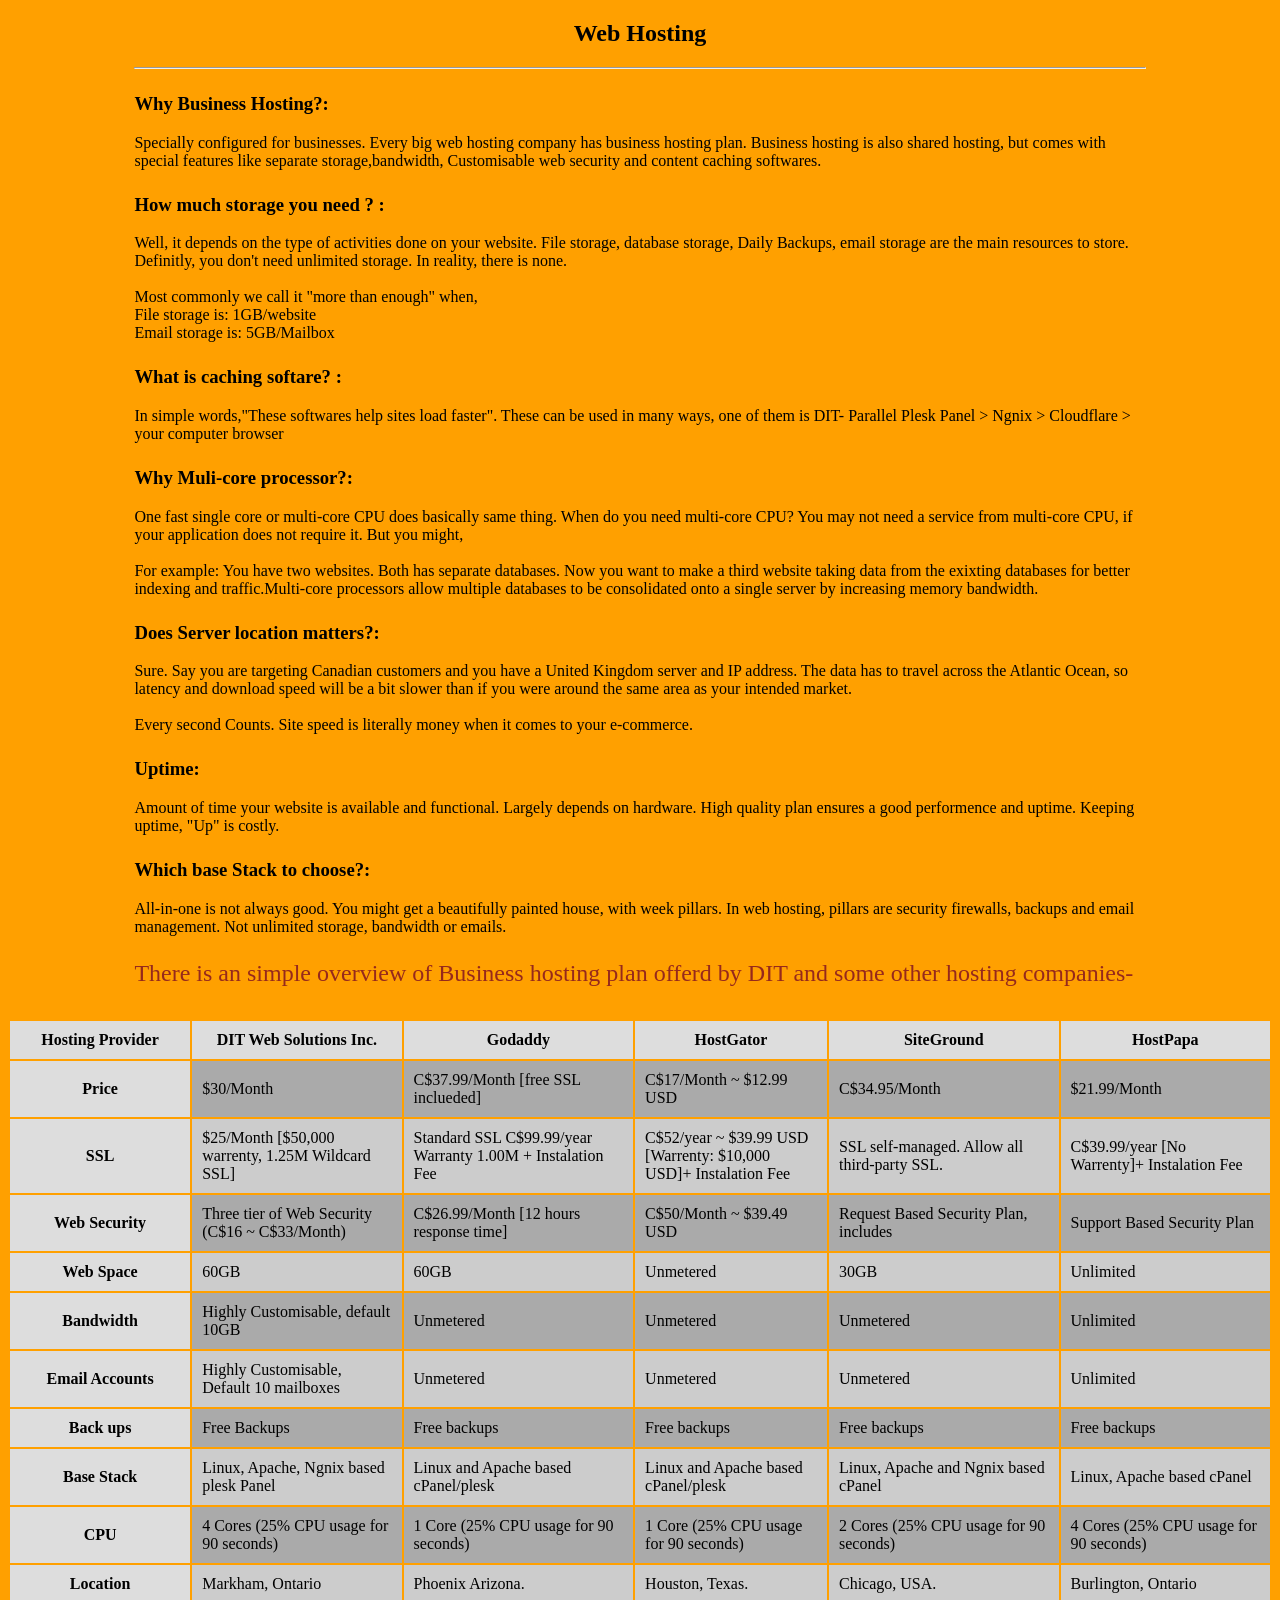
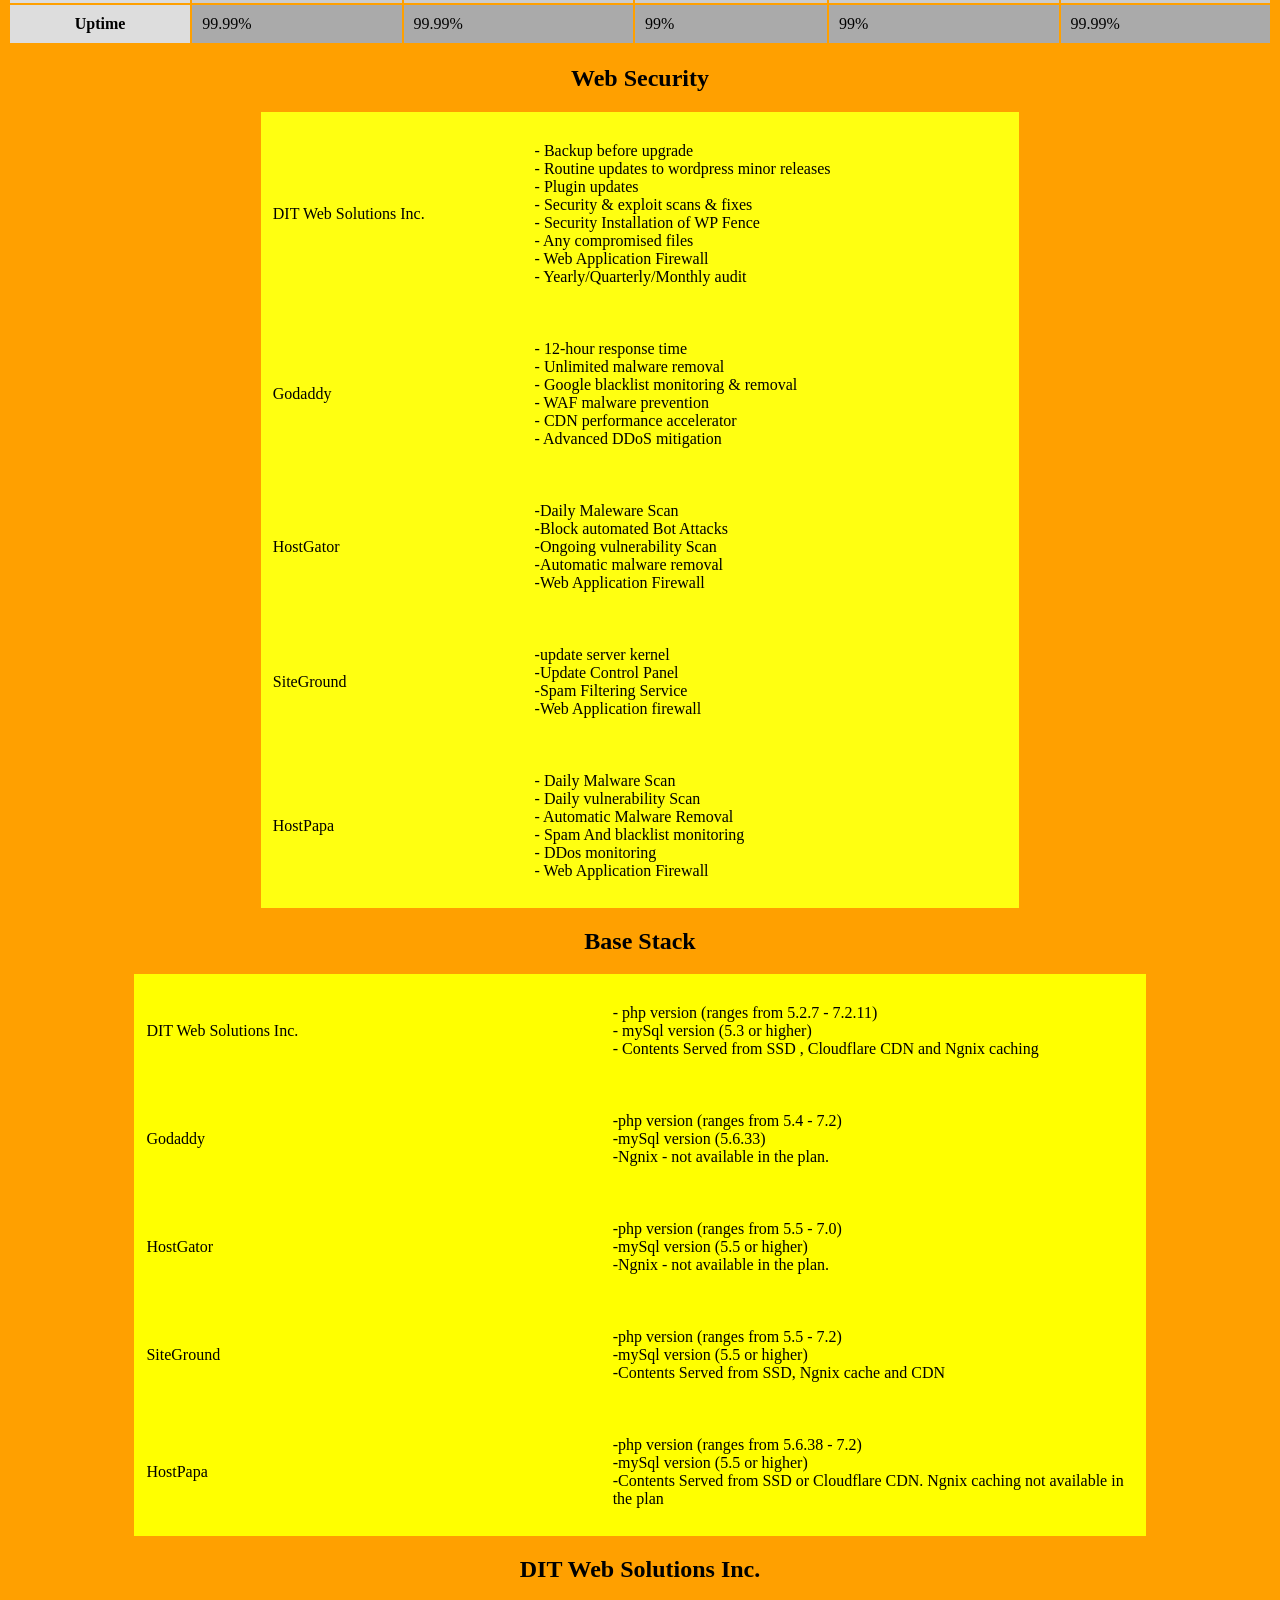
==== docs/index.html @ d866ac93 "Update index.html simple update" ====
<!DOCTYPE html>
<html lang="en" dir="ltr">
  <head>
    <meta charset="utf-8">
    <meta name="viewport" content="width=device-width, initial-scale=1.0">
    <meta http-equiv="X-UA-Compatible" content="ie=edge">
    <title></title>
    <style media="screen">
      body{
        background-color: #ffa000;
        max-width: 100%;
      }

      .explain{
        width: 80%;
        margin: 1rem auto 2rem auto;
      }

      p{
        font-size: 1.5rem;
        color: #96291c
      }

      table{
        width: 100%;
      }

      .table-bottom-1{
        background-color: #ff1;
        width: 60%;
        margin: 0 auto;
      }

      .table-bottom-2{
        background-color: #ff0;
        width: 80%;
        margin: 0 auto;
      }

      table ul li{
        display: flex;
      }
      td{
        width: 50px;
        padding: 10px;
        text-align: left;
      }
      th{
        width: 50px;
        background-color: #ddd;
        padding: 10px;
      }

       .odd > td{
        background-color: #ccc;
      }

      .even > td{
        background-color: #aaa;
      }

      ul li{
        list-style-type: none;
      }

      h2{
        text-align: center;
      }


    </style>
  </head>

  <body>
    <div class="explain">
      <h2>
        Web Hosting
      </h2>
      <hr>
      <p> <h3> Why Business Hosting?:</h3> Specially configured for businesses. Every big web hosting company has business hosting plan.
          Business hosting is also shared hosting, but comes with special features like separate storage,bandwidth, Customisable
          web security and content caching softwares. </p>

      <p>
        <h3>How much storage you need ? :</h3> Well, it depends on the type of activities done on your website. File storage, database storage, Daily Backups,
        email storage are the main resources to store. Definitly, you don't need unlimited storage. In reality, there is none.<br>
  <br>
        Most commonly we call it "more than enough" when,<br>
        File storage is: 1GB/website<br>
        Email storage is: 5GB/Mailbox
      </p>

      <p>
        <h3>What is caching softare? :</h3> In simple words,"These softwares help sites load faster". These can be used in many ways, one of them is
        DIT- Parallel Plesk Panel > Ngnix > Cloudflare > your computer browser
      </p>

      <p>
        <h3> Why Muli-core processor?:</h3> One fast single core or multi-core CPU does basically same thing.
        When do you need multi-core CPU?
        You may not need a service from multi-core CPU, if your application does not require it. But you might,<br><br>
        For example:
        You have two websites. Both has separate databases. Now you want to make a third website taking data from the exixting databases
        for better indexing and traffic.Multi-core processors allow multiple databases to be consolidated onto a single server by increasing memory bandwidth.
      </p>

      <p>
        <h3>Does Server location matters?:</h3> Sure.
        Say you are targeting Canadian customers and you have a United Kingdom server and IP address.
        The data has to travel across the Atlantic Ocean, so latency and download speed will be a bit slower
        than if you were around the same area as your intended market.<br><br>
        Every second Counts. Site speed is literally money when it comes to your e-commerce.
      </p>

      <p>
        <h3>Uptime:</h3> Amount of time your website is available and functional. Largely depends on hardware. High quality plan ensures a good performence and uptime.
        Keeping uptime, "Up" is costly.
      </p>

      <p>
        <h3>Which base Stack to choose?:</h3> All-in-one is not always good. You might get a beautifully painted house, with week pillars.
        In web hosting, pillars are security firewalls, backups and email management.
        Not unlimited storage, bandwidth or emails.
      </p>
      <p>
        There is an simple overview of Business hosting plan offerd by DIT and some other hosting companies-
      </p>
    </div>
    <table>
      <tr>
        <th>Hosting Provider</th>
        <th>DIT Web Solutions Inc.</th>
        <th>Godaddy</th>
        <th>HostGator</th>
        <th>SiteGround</th>
        <th>HostPapa</th>
      </tr>
      <tr class="even">
        <th>Price</th>
        <td>$30/Month</td>
        <td>C$37.99/Month [free SSL inclueded]</td>
        <td>C$17/Month ~ $12.99 USD</td>
        <td>C$34.95/Month</td>
        <td>$21.99/Month</td>
      </tr>
      <tr class="odd">
        <th>SSL</th>
        <td>$25/Month [$50,000 warrenty, 1.25M Wildcard SSL]</td>
        <td>Standard SSL C$99.99/year  Warranty 1.00M + Instalation Fee</td>
        <td>C$52/year ~ $39.99 USD [Warrenty: $10,000 USD]+  Instalation Fee</td>
        <td>SSL self-managed. Allow all third-party SSL.</td>
        <td>C$39.99/year [No Warrenty]+  Instalation Fee </td>
      </tr>
      <tr class="even">
        <th>Web Security</th>
        <td>Three tier of Web Security (C$16 ~ C$33/Month)</td>
        <td>C$26.99/Month [12 hours response time]</td>
        <td>C$50/Month ~ $39.49 USD</td>
        <td>Request Based Security Plan, includes</td>
        <td>Support Based Security Plan</td>
      </tr>
      <tr class="odd">
        <th>Web Space</th>
        <td>60GB</td>
        <td>60GB</td>
        <td>Unmetered</td>
        <td>30GB</td>
        <td>Unlimited</td>
      </tr>
      <tr class="even">
        <th>Bandwidth</th>
        <td>Highly Customisable, default 10GB</td>
        <td>Unmetered</td>
        <td>Unmetered</td>
        <td>Unmetered</td>
        <td>Unlimited</td>
      </tr>
      <tr class="odd">
        <th>Email Accounts </th>
        <td>Highly Customisable, Default 10 mailboxes</td>
        <td>Unmetered</td>
        <td>Unmetered</td>
        <td>Unmetered</td>
        <td>Unlimited</td>
      </tr>
      <tr class="even">
        <th>Back ups</th>
        <td>Free Backups</td>
        <td>Free backups</td>
        <td>Free backups</td>
        <td>Free backups</td>
        <td>Free backups</td>
      </tr>
      <tr class="odd">
        <th>Base Stack</th>
        <td>Linux, Apache, Ngnix based plesk Panel</td>
        <td>Linux and Apache based  cPanel/plesk</td>
        <td>Linux and Apache based  cPanel/plesk</td>
        <td>Linux, Apache and Ngnix based  cPanel</td>
        <td>Linux, Apache based cPanel</td>
      </tr>
      <tr class="even">
        <th>CPU</th>
        <td>4 Cores (25% CPU usage for 90 seconds)</td>
        <td>1 Core (25% CPU usage for 90 seconds)</td>
        <td>1 Core (25% CPU usage for 90 seconds)</td>
        <td>2 Cores (25% CPU usage for 90 seconds)</td>
        <td>4 Cores (25% CPU usage for 90 seconds)</td>
      </tr>
      <tr class="odd">
        <th>Location</th>
        <td>Markham, Ontario</td>
        <td>Phoenix Arizona.</td>
        <td>Houston, Texas.</td>
        <td>Chicago, USA.</td>
        <td>Burlington, Ontario</td>
      </tr>
      <tr class="even">
        <th>Uptime</th>
        <td>99.99%</td>
        <td>99.99%</td>
        <td>99%</td>
        <td>99%</td>
        <td>99.99%</td>
      </tr>
    </table>


    <table class="table-bottom-1">
      <tr>
        <h2>Web Security</h2>
      </tr>
      <tr><td>DIT Web Solutions Inc.</td>
        <td>
          <ul>
            <li>   - Backup before upgrade </li>
            <li>   - Routine updates to wordpress minor releases </li>
            <li>   - Plugin updates </li>
            <li>   - Security & exploit scans & fixes </li>
            <li>   - Security Installation of WP Fence </li>
            <li>   - Any compromised files</li>
            <li>   - Web Application Firewall </li>
            <li>   - Yearly/Quarterly/Monthly audit </li>
          </ul>
        </td>
      </tr>
        <tr><td>Godaddy</td>
          <td>
            <ul>
              <li>- 12-hour response time</li>
              <li>- Unlimited malware removal</li>
              <li>- Google blacklist monitoring & removal </li>
              <li>- WAF malware prevention</li>
              <li>- CDN performance accelerator </li>
              <li>- Advanced DDoS mitigation</li>
            </ul>
          </td>
        </tr>
        <tr><td>HostGator</td>
          <td>
            <ul>
              <li>-Daily Maleware Scan</li>
              <li>-Block automated Bot Attacks</li>
              <li>-Ongoing vulnerability Scan</li>
              <li>-Automatic malware removal</li>
              <li>-Web Application Firewall</li>
            </ul>
          </td>
        </tr>
        <tr><td>SiteGround </td>
          <td>
            <ul>
              <li>-update server kernel</li>
              <li>-Update Control Panel</li>
              <li>-Spam Filtering Service</li>
              <li>-Web Application firewall</li>
            </ul>
          </td>
        </tr>
        <tr><td>HostPapa</td>
          <td>
            <ul>
              <li>- Daily Malware Scan</li>
              <li>- Daily vulnerability Scan</li>
              <li>- Automatic Malware Removal</li>
              <li>- Spam And blacklist monitoring</li>
              <li>- DDos monitoring</li>
              <li>- Web Application Firewall</li>
            </ul>
          </td>
        </tr>
    </table>

    <table class="table-bottom-2">
      <tr>
        <h2>Base Stack</h2>
      </tr>
      <tr><td>DIT Web Solutions Inc.</td>
        <td>
          <ul>
            <li>- php version (ranges from 5.2.7 - 7.2.11)</li>
            <li>- mySql version (5.3 or higher)</li>
            <li>- Contents Served from SSD , Cloudflare CDN and Ngnix caching</li>
          </ul>
        </td>
      </tr>
        <tr><td>Godaddy</td>
          <td>
            <ul>
              <li>-php version (ranges from 5.4 - 7.2)</li>
              <li>-mySql version (5.6.33)</li>
              <li>-Ngnix - not available in the plan.</li>
            </ul>
          </td>
        </tr>
        <tr><td>HostGator</td>
          <td>
            <ul>
              <li>-php version (ranges from 5.5 - 7.0)</li>
              <li>-mySql version (5.5 or higher)</li>
              <li>-Ngnix - not available in the plan.</li>
            </ul>
          </td>
        </tr>
        <tr><td>SiteGround </td>
          <td>
            <ul>
              <li>-php version (ranges from 5.5 - 7.2)</li>
              <li>-mySql version (5.5 or higher)</li>
              <li>-Contents Served from SSD, Ngnix cache and CDN</li>
            </ul>
          </td>
        </tr>
        <tr><td>HostPapa</td>
          <td>
            <ul>
              <li>-php version (ranges from 5.6.38 - 7.2)</li>
              <li>-mySql version (5.5 or higher)</li>
              <li>-Contents Served from SSD or Cloudflare CDN. Ngnix caching not available in the plan</li>
            </ul>
          </td>
        </tr>
    </table>
    <table>
      <tr>
        <h2>DIT Web Solutions Inc.</h2>
      </tr>
    </table>
  </body>
</html>
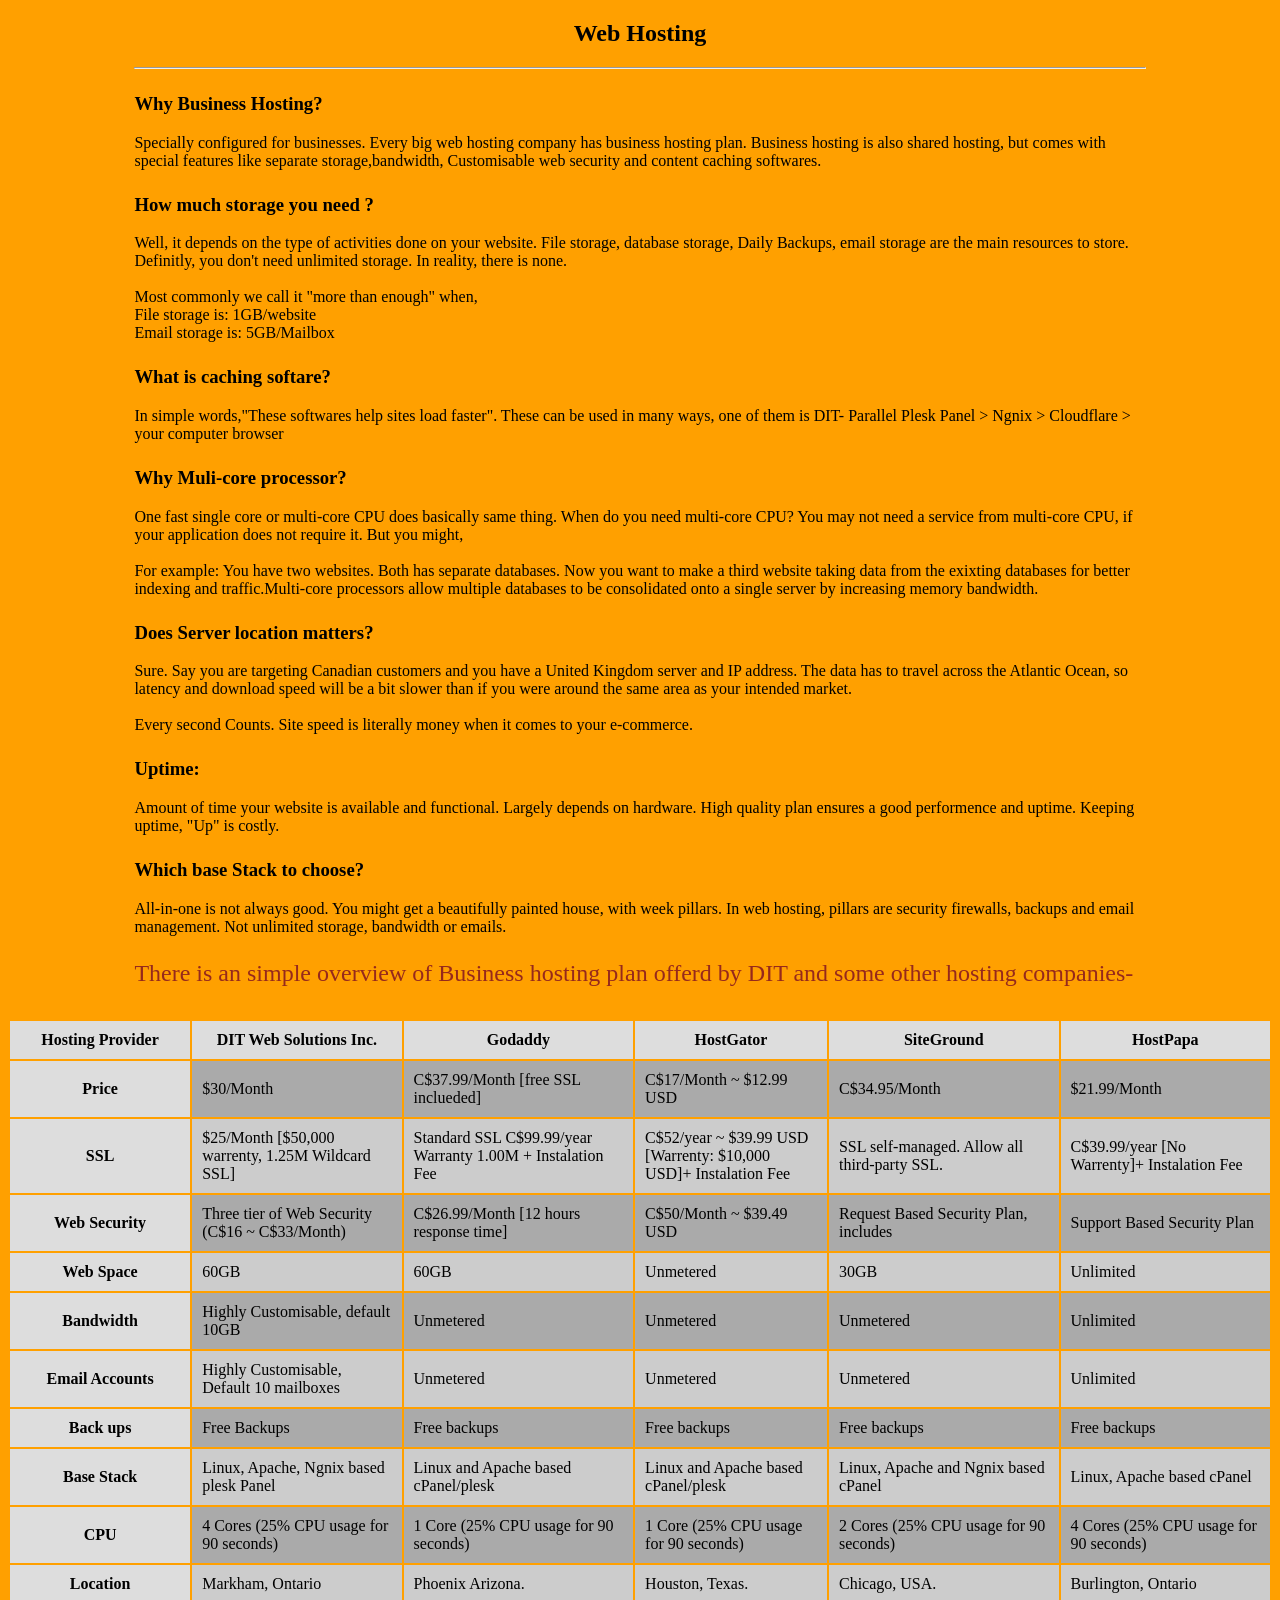
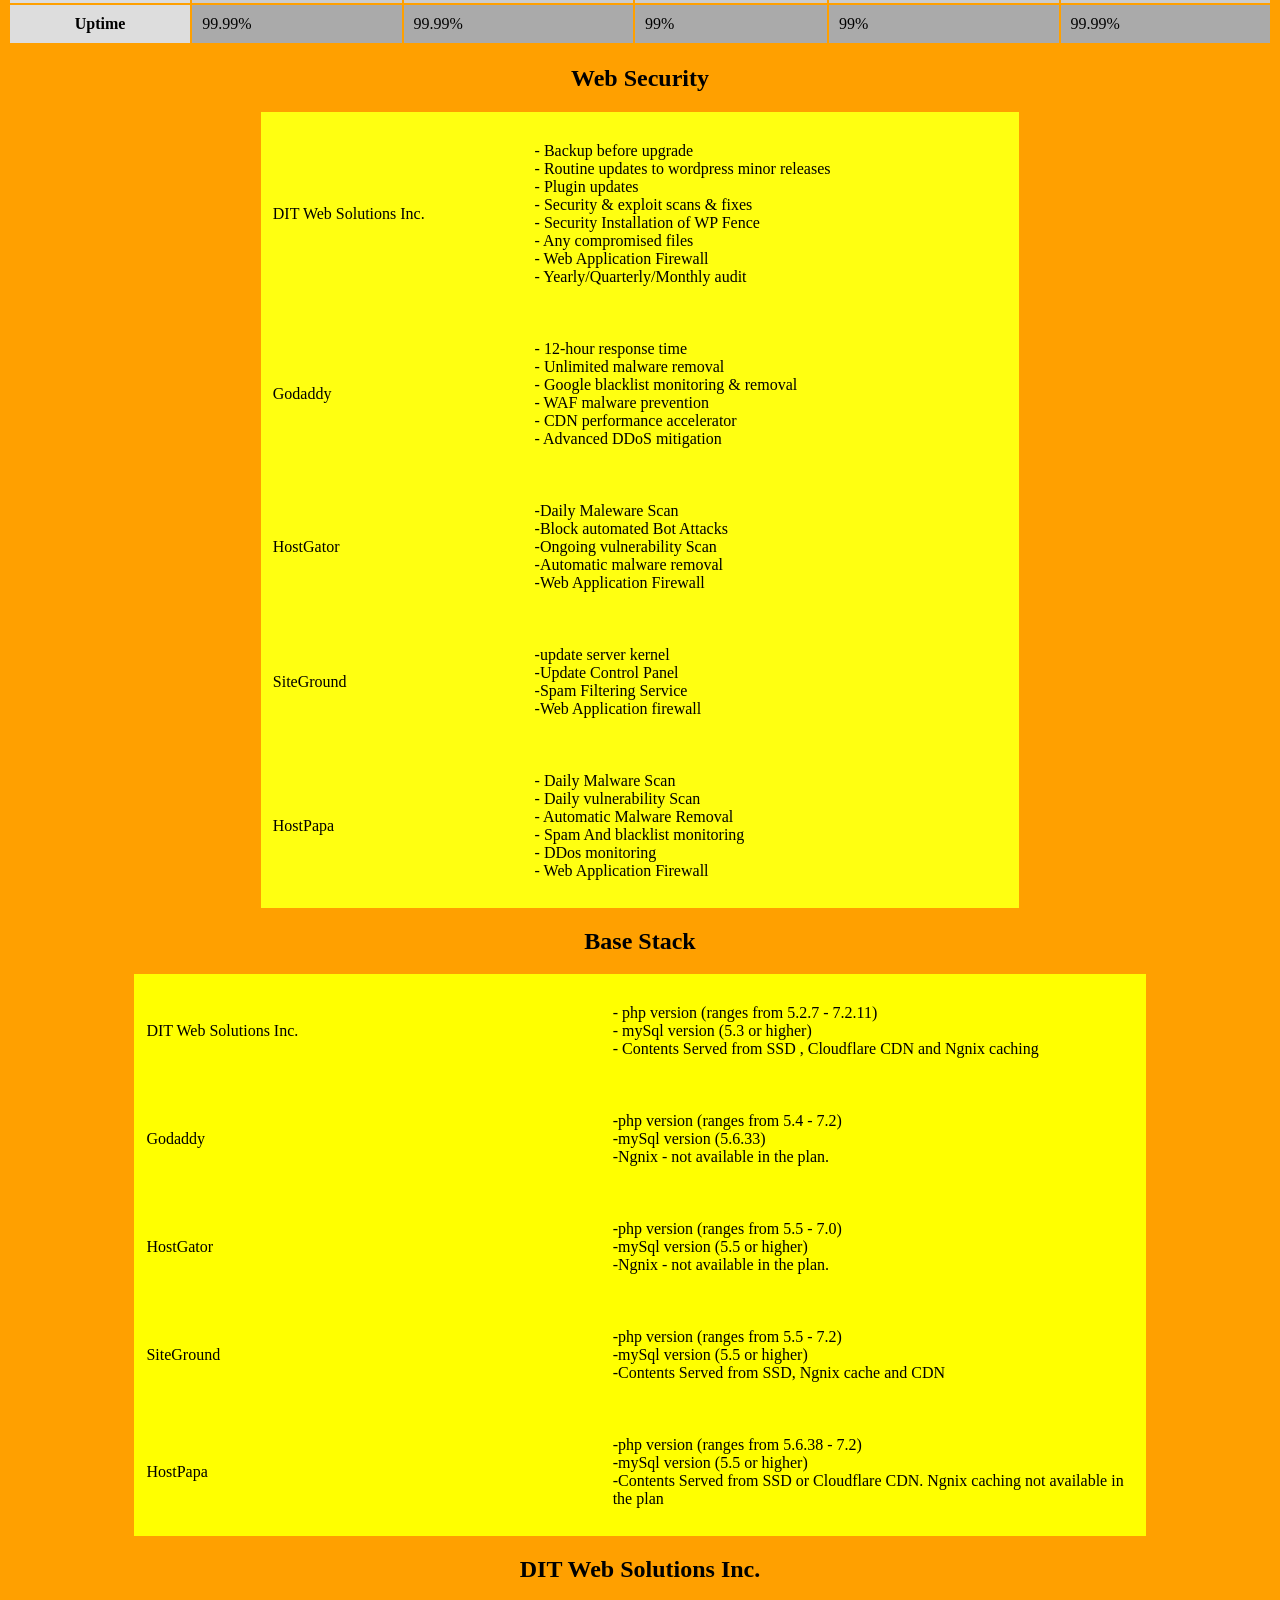
==== commit 10fb27af: "Update index.html colons out" ====
--- a/docs/index.html
+++ b/docs/index.html
@@ -77,12 +77,12 @@
         Web Hosting
       </h2>
       <hr>
-      <p> <h3> Why Business Hosting?:</h3> Specially configured for businesses. Every big web hosting company has business hosting plan.
+      <p> <h3> Why Business Hosting?</h3> Specially configured for businesses. Every big web hosting company has business hosting plan.
           Business hosting is also shared hosting, but comes with special features like separate storage,bandwidth, Customisable
           web security and content caching softwares. </p>
 
       <p>
-        <h3>How much storage you need ? :</h3> Well, it depends on the type of activities done on your website. File storage, database storage, Daily Backups,
+        <h3>How much storage you need ? </h3> Well, it depends on the type of activities done on your website. File storage, database storage, Daily Backups,
         email storage are the main resources to store. Definitly, you don't need unlimited storage. In reality, there is none.<br>
   <br>
         Most commonly we call it "more than enough" when,<br>
@@ -91,12 +91,12 @@
       </p>
 
       <p>
-        <h3>What is caching softare? :</h3> In simple words,"These softwares help sites load faster". These can be used in many ways, one of them is
+        <h3>What is caching softare? </h3> In simple words,"These softwares help sites load faster". These can be used in many ways, one of them is
         DIT- Parallel Plesk Panel > Ngnix > Cloudflare > your computer browser
       </p>
 
       <p>
-        <h3> Why Muli-core processor?:</h3> One fast single core or multi-core CPU does basically same thing.
+        <h3> Why Muli-core processor?</h3> One fast single core or multi-core CPU does basically same thing.
         When do you need multi-core CPU?
         You may not need a service from multi-core CPU, if your application does not require it. But you might,<br><br>
         For example:
@@ -105,7 +105,7 @@
       </p>
 
       <p>
-        <h3>Does Server location matters?:</h3> Sure.
+        <h3>Does Server location matters?</h3> Sure.
         Say you are targeting Canadian customers and you have a United Kingdom server and IP address.
         The data has to travel across the Atlantic Ocean, so latency and download speed will be a bit slower
         than if you were around the same area as your intended market.<br><br>
@@ -118,7 +118,7 @@
       </p>
 
       <p>
-        <h3>Which base Stack to choose?:</h3> All-in-one is not always good. You might get a beautifully painted house, with week pillars.
+        <h3>Which base Stack to choose?</h3> All-in-one is not always good. You might get a beautifully painted house, with week pillars.
         In web hosting, pillars are security firewalls, backups and email management.
         Not unlimited storage, bandwidth or emails.
       </p>
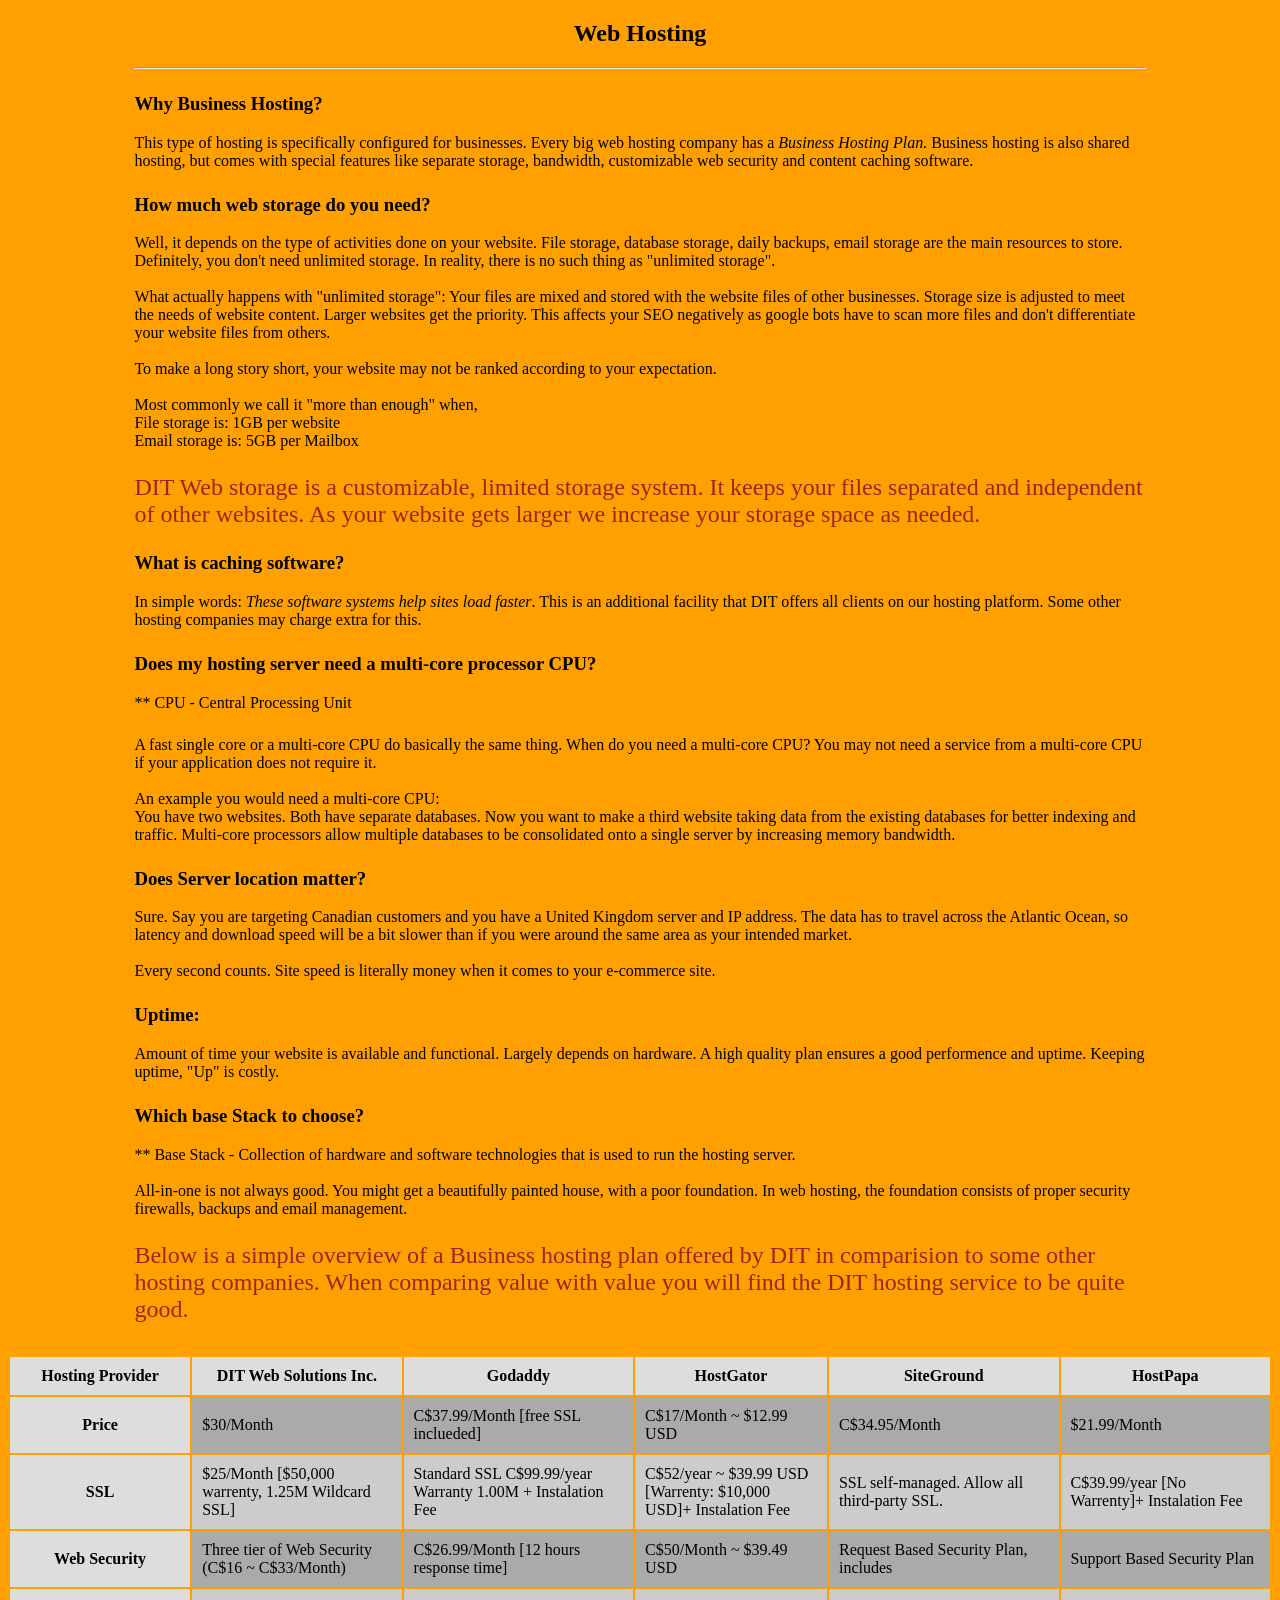
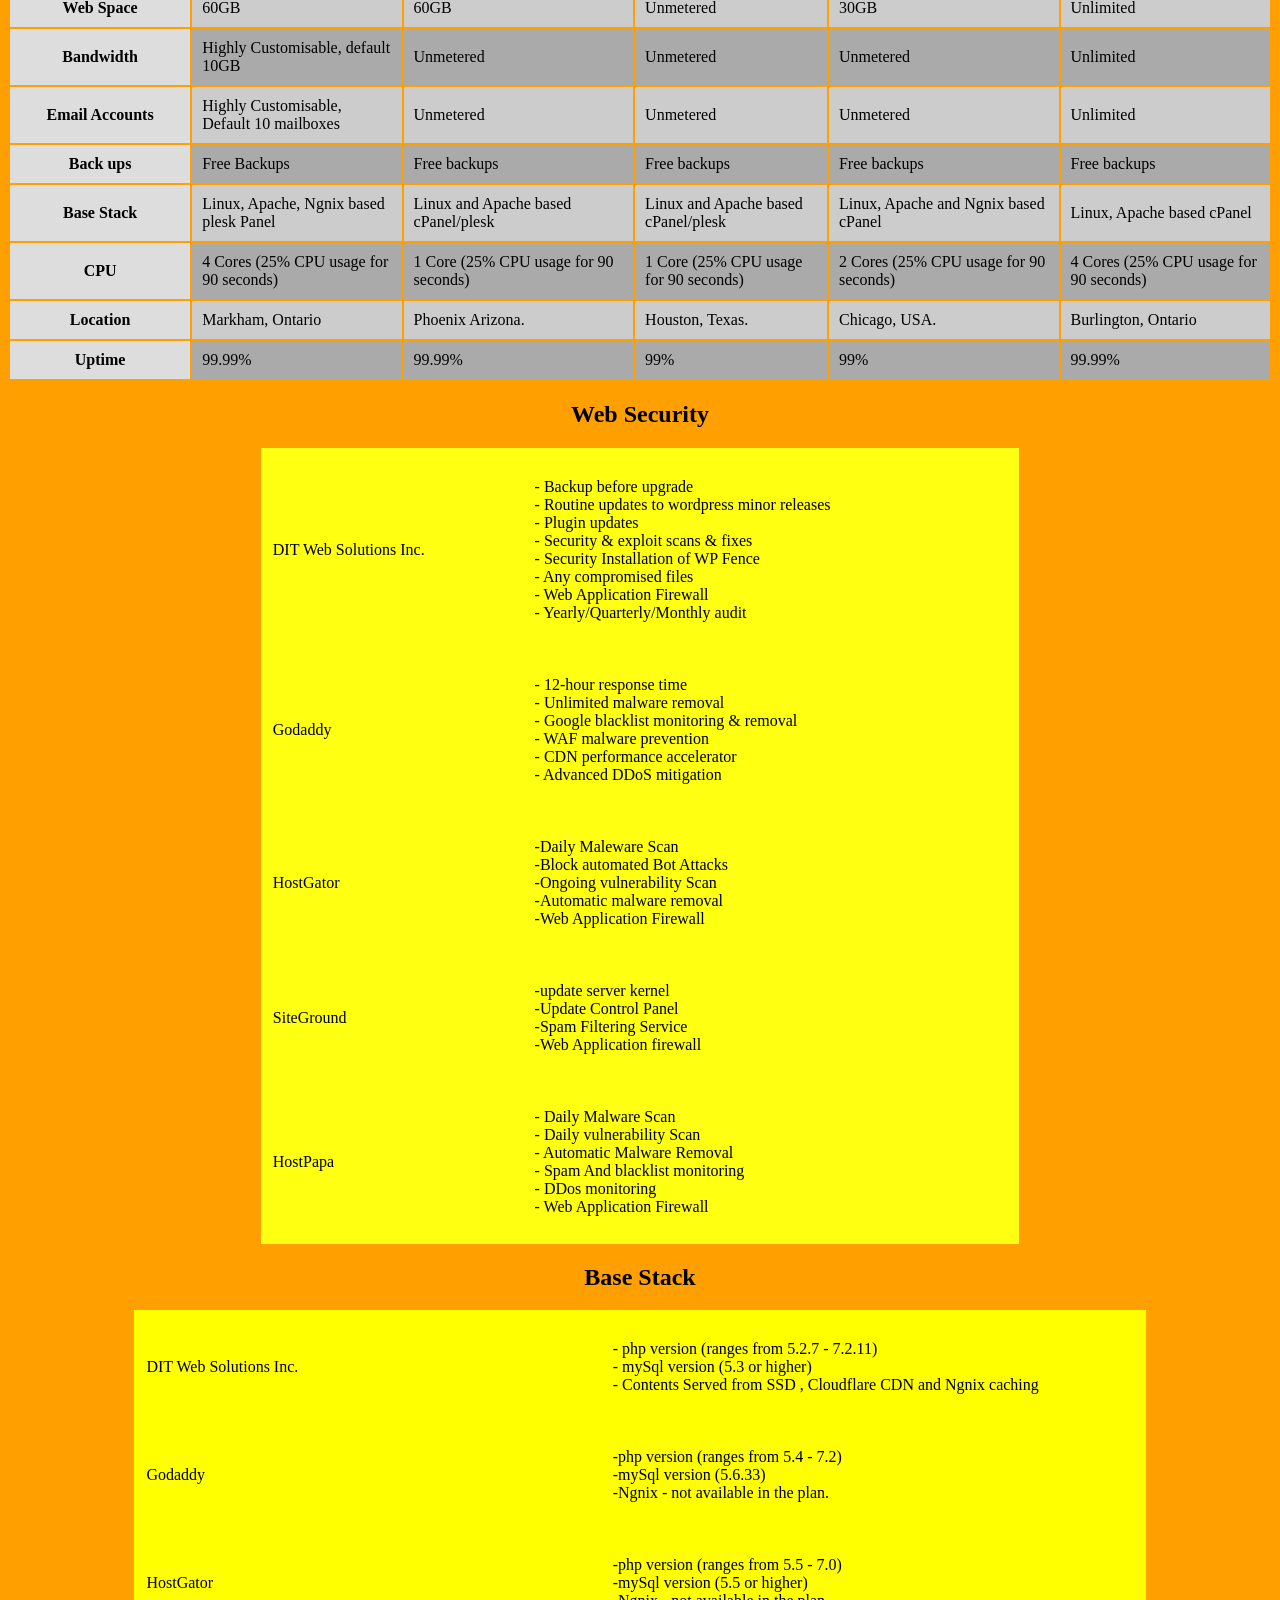
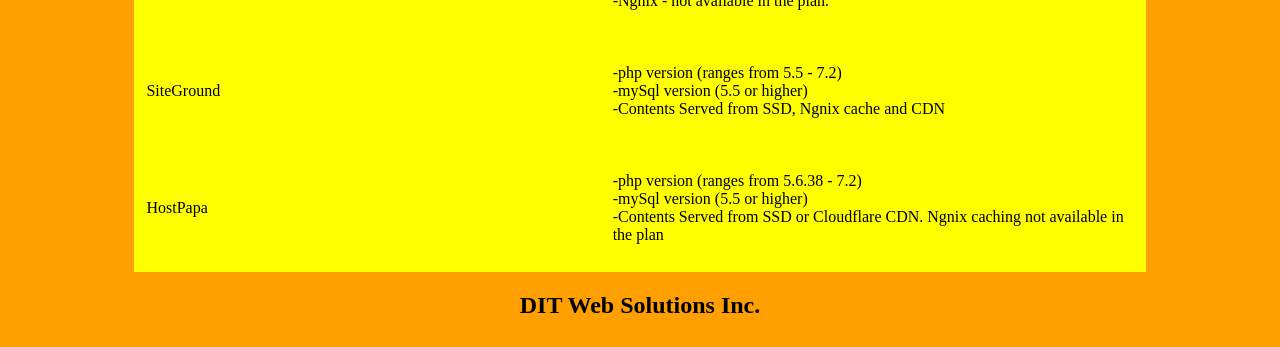
==== commit 5287f920: "Update index.html spell checker" ====
--- a/docs/index.html
+++ b/docs/index.html
@@ -10,33 +10,27 @@
         background-color: #ffa000;
         max-width: 100%;
       }
-
       .explain{
         width: 80%;
         margin: 1rem auto 2rem auto;
       }
-
       p{
         font-size: 1.5rem;
         color: #96291c
       }
-
       table{
         width: 100%;
       }
-
       .table-bottom-1{
         background-color: #ff1;
         width: 60%;
         margin: 0 auto;
       }
-
       .table-bottom-2{
         background-color: #ff0;
         width: 80%;
         margin: 0 auto;
       }
-
       table ul li{
         display: flex;
       }
@@ -50,24 +44,18 @@
         background-color: #ddd;
         padding: 10px;
       }
-
        .odd > td{
         background-color: #ccc;
       }
-
       .even > td{
         background-color: #aaa;
       }
-
       ul li{
         list-style-type: none;
       }
-
       h2{
         text-align: center;
       }
-
-
     </style>
   </head>
 
@@ -77,53 +65,72 @@
         Web Hosting
       </h2>
       <hr>
-      <p> <h3> Why Business Hosting?</h3> Specially configured for businesses. Every big web hosting company has business hosting plan.
-          Business hosting is also shared hosting, but comes with special features like separate storage,bandwidth, Customisable
-          web security and content caching softwares. </p>
-
-      <p>
-        <h3>How much storage you need ? </h3> Well, it depends on the type of activities done on your website. File storage, database storage, Daily Backups,
-        email storage are the main resources to store. Definitly, you don't need unlimited storage. In reality, there is none.<br>
+      <p> <h3> Why Business Hosting?</h3> This type of hosting is specifically configured for businesses. Every big web hosting company has a <i>Business Hosting Plan. </i>
+          Business hosting is also shared hosting, but comes with special features like separate storage, bandwidth, customizable
+          web security and content caching software. </p>
+
+      <p>
+        <h3>How much web storage do you need? </h3> Well, it depends on the type of activities done on your website. File storage, database storage, daily backups,
+        email storage are the main resources to store. Definitely, you don't need unlimited storage. In reality, there is no such thing as "unlimited storage".<br>
+		<br>
+		What actually happens with "unlimited storage": Your files are mixed and stored with the website files of other businesses. Storage size is adjusted to meet the needs of website content.
+		Larger websites get the priority. This affects your SEO negatively as google bots have to scan more files and don't differentiate your website files from others.
+		<br>
+		<br>
+		To make a long story short, your website may not be ranked according to your expectation.
+		<br>
+		
+		
+		
   <br>
         Most commonly we call it "more than enough" when,<br>
-        File storage is: 1GB/website<br>
-        Email storage is: 5GB/Mailbox
-      </p>
-
-      <p>
-        <h3>What is caching softare? </h3> In simple words,"These softwares help sites load faster". These can be used in many ways, one of them is
-        DIT- Parallel Plesk Panel > Ngnix > Cloudflare > your computer browser
-      </p>
-
-      <p>
-        <h3> Why Muli-core processor?</h3> One fast single core or multi-core CPU does basically same thing.
-        When do you need multi-core CPU?
-        You may not need a service from multi-core CPU, if your application does not require it. But you might,<br><br>
-        For example:
-        You have two websites. Both has separate databases. Now you want to make a third website taking data from the exixting databases
-        for better indexing and traffic.Multi-core processors allow multiple databases to be consolidated onto a single server by increasing memory bandwidth.
-      </p>
-
-      <p>
-        <h3>Does Server location matters?</h3> Sure.
+        File storage is: 1GB per website<br>
+        Email storage is: 5GB per Mailbox
+      </p>
+	  
+	   <p>
+        DIT Web storage is a customizable, limited storage system. It keeps your files separated and independent of other websites. As your website gets larger we increase your storage space as needed.
+      </p>
+
+      <p>
+        <h3>What is caching software? </h3> In simple words: <i>These software systems help sites load faster</i>. This is an additional facility that DIT offers all clients on our hosting platform. Some other hosting companies 
+		may charge extra for this.
+      </p>
+
+      <p>
+        <p><h3> Does my hosting server need a multi-core processor CPU?</h3> ** CPU -  Central Processing Unit </p>
+		
+		A fast single core or a multi-core CPU do basically the same thing.
+        When do you need a multi-core CPU?
+        You may not need a service from a multi-core CPU if your application does not require it.<br><br>
+        An example you would need a multi-core CPU: <br>
+        You have two websites. Both have separate databases. Now you want to make a third website taking data from the existing databases
+        for better indexing and traffic. Multi-core processors allow multiple databases to be consolidated onto a single server by increasing memory bandwidth.
+      </p>
+
+      <p>
+        <h3>Does Server location matter?</h3> Sure.
         Say you are targeting Canadian customers and you have a United Kingdom server and IP address.
         The data has to travel across the Atlantic Ocean, so latency and download speed will be a bit slower
         than if you were around the same area as your intended market.<br><br>
-        Every second Counts. Site speed is literally money when it comes to your e-commerce.
-      </p>
-
-      <p>
-        <h3>Uptime:</h3> Amount of time your website is available and functional. Largely depends on hardware. High quality plan ensures a good performence and uptime.
+        Every second counts. Site speed is literally money when it comes to your e-commerce site.
+      </p>
+
+      <p>
+        <h3>Uptime:</h3> Amount of time your website is available and functional. Largely depends on hardware. A high quality plan ensures a good performence and uptime.
         Keeping uptime, "Up" is costly.
       </p>
 
       <p>
-        <h3>Which base Stack to choose?</h3> All-in-one is not always good. You might get a beautifully painted house, with week pillars.
-        In web hosting, pillars are security firewalls, backups and email management.
-        Not unlimited storage, bandwidth or emails.
-      </p>
-      <p>
-        There is an simple overview of Business hosting plan offerd by DIT and some other hosting companies-
+        <h3>Which base Stack to choose?</h3>
+		** Base Stack - Collection of hardware and software technologies that is used to run the hosting server. <br><br>
+		
+		All-in-one is not always good. You might get a beautifully painted house, with a poor foundation.
+        In web hosting, the foundation consists of proper security firewalls, backups and email management.
+      </p>
+      <p>
+        Below is a simple overview of a Business hosting plan offered by DIT in comparision to some other hosting companies. When comparing value with value you will find the DIT hosting service to be 
+		quite good.
       </p>
     </div>
     <table>
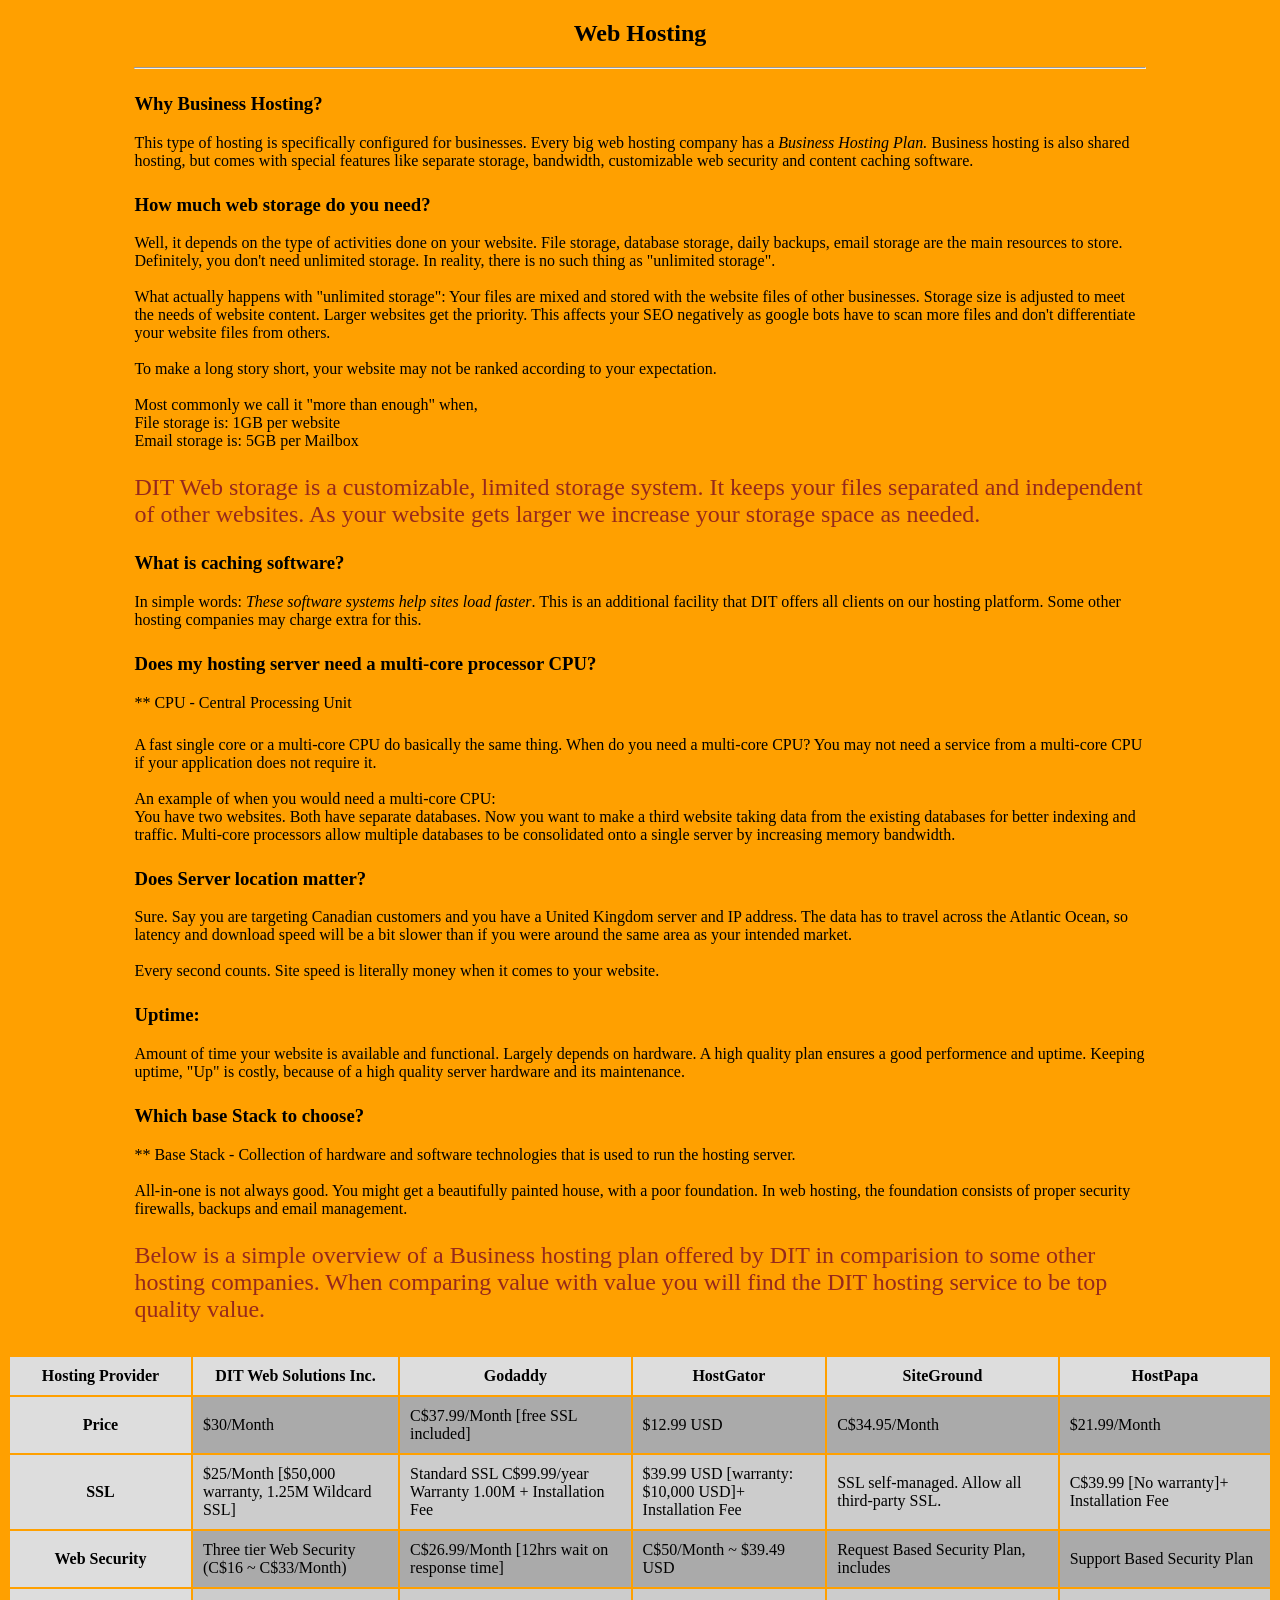
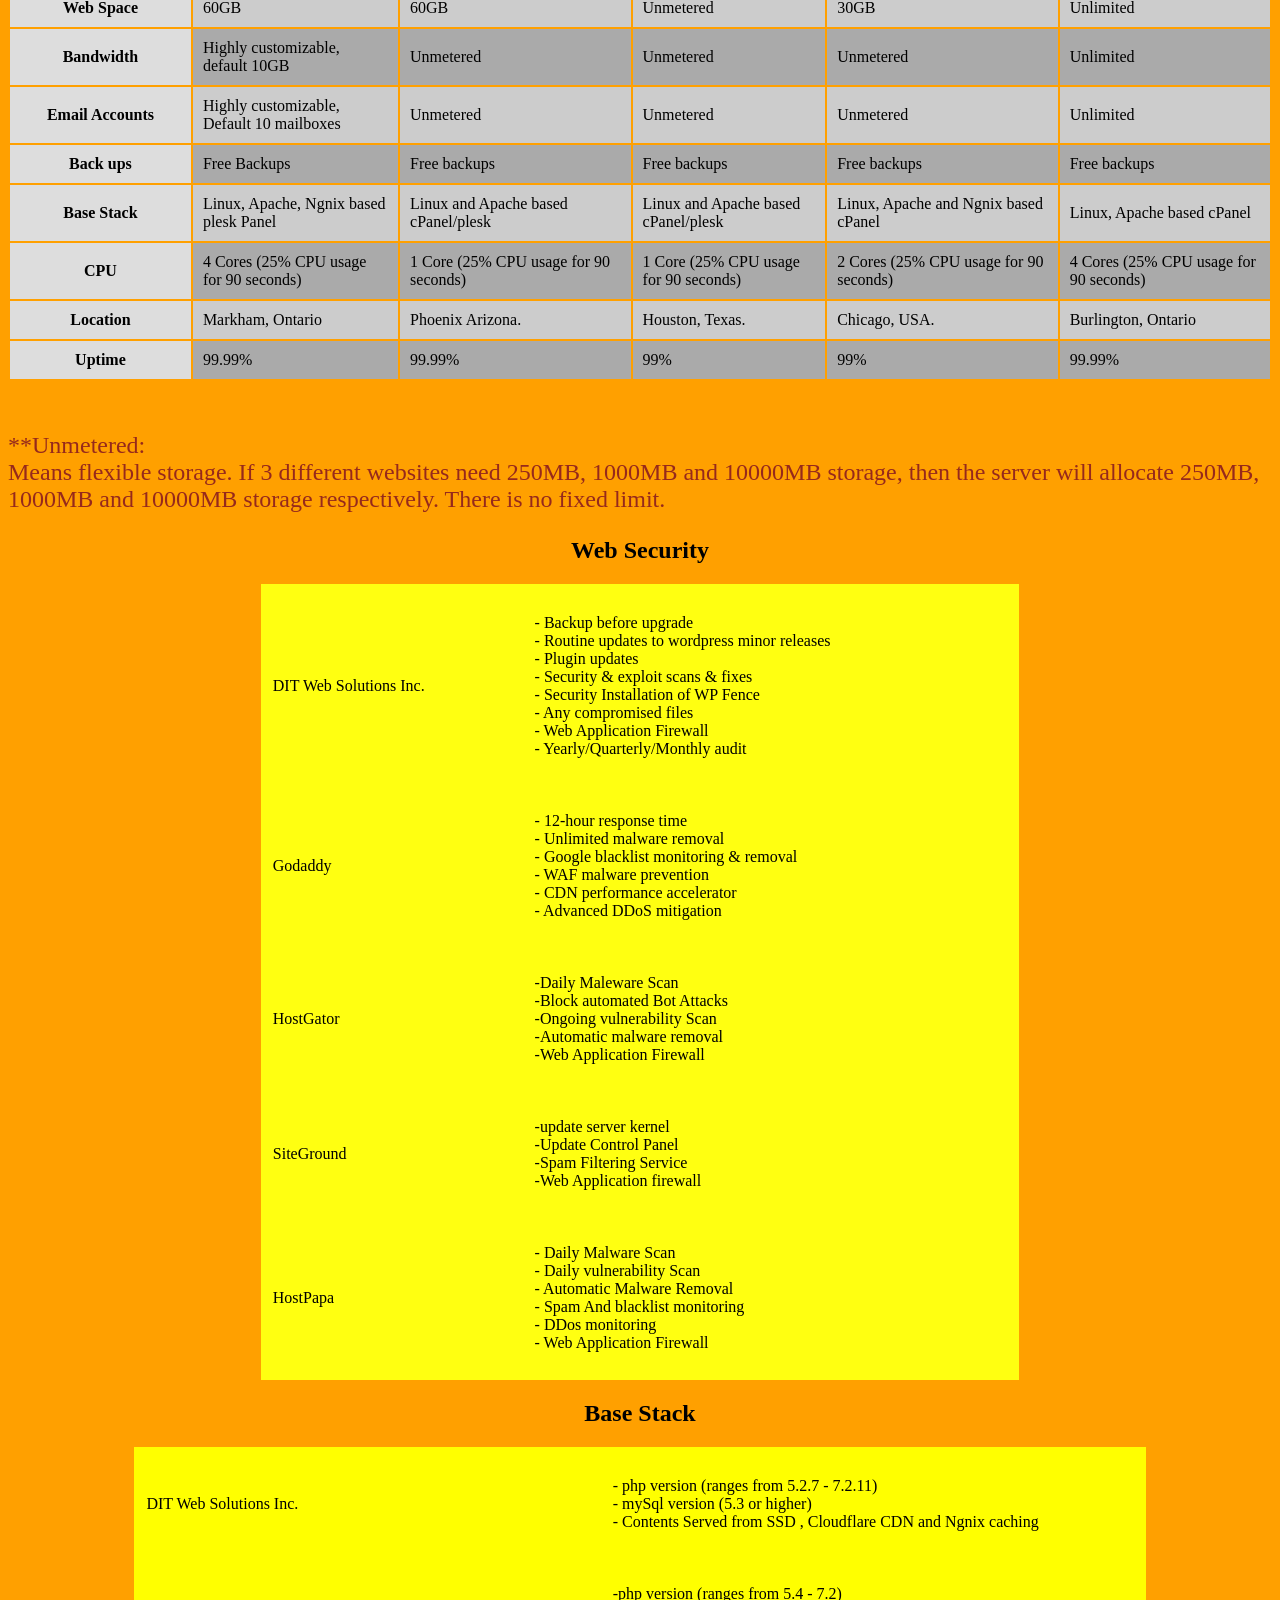
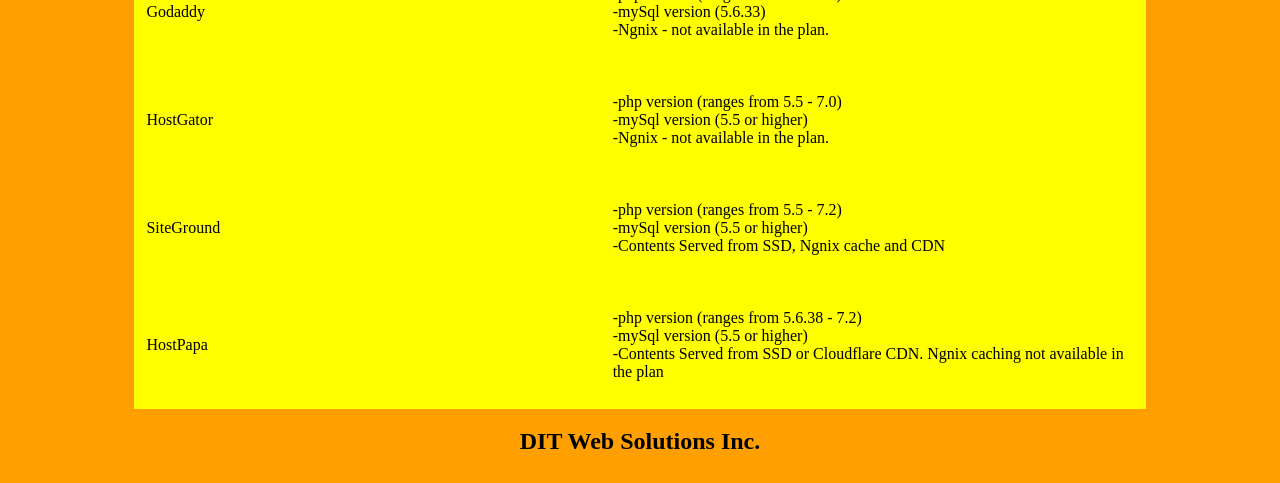
==== commit 92304897: "spelling correction" ====
--- a/docs/index.html
+++ b/docs/index.html
@@ -103,7 +103,7 @@
 		A fast single core or a multi-core CPU do basically the same thing.
         When do you need a multi-core CPU?
         You may not need a service from a multi-core CPU if your application does not require it.<br><br>
-        An example you would need a multi-core CPU: <br>
+        An example of when you would need a multi-core CPU: <br>
         You have two websites. Both have separate databases. Now you want to make a third website taking data from the existing databases
         for better indexing and traffic. Multi-core processors allow multiple databases to be consolidated onto a single server by increasing memory bandwidth.
       </p>
@@ -113,12 +113,12 @@
         Say you are targeting Canadian customers and you have a United Kingdom server and IP address.
         The data has to travel across the Atlantic Ocean, so latency and download speed will be a bit slower
         than if you were around the same area as your intended market.<br><br>
-        Every second counts. Site speed is literally money when it comes to your e-commerce site.
+        Every second counts. Site speed is literally money when it comes to your website.
       </p>
 
       <p>
         <h3>Uptime:</h3> Amount of time your website is available and functional. Largely depends on hardware. A high quality plan ensures a good performence and uptime.
-        Keeping uptime, "Up" is costly.
+        Keeping uptime, "Up" is costly, because of a high quality server hardware and its maintenance. 
       </p>
 
       <p>
@@ -130,7 +130,7 @@
       </p>
       <p>
         Below is a simple overview of a Business hosting plan offered by DIT in comparision to some other hosting companies. When comparing value with value you will find the DIT hosting service to be 
-		quite good.
+		top quality value.
       </p>
     </div>
     <table>
@@ -145,23 +145,23 @@
       <tr class="even">
         <th>Price</th>
         <td>$30/Month</td>
-        <td>C$37.99/Month [free SSL inclueded]</td>
-        <td>C$17/Month ~ $12.99 USD</td>
+        <td>C$37.99/Month [free SSL included]</td>
+        <td>$12.99 USD</td>
         <td>C$34.95/Month</td>
         <td>$21.99/Month</td>
       </tr>
       <tr class="odd">
         <th>SSL</th>
-        <td>$25/Month [$50,000 warrenty, 1.25M Wildcard SSL]</td>
-        <td>Standard SSL C$99.99/year  Warranty 1.00M + Instalation Fee</td>
-        <td>C$52/year ~ $39.99 USD [Warrenty: $10,000 USD]+  Instalation Fee</td>
+        <td>$25/Month [$50,000 warranty, 1.25M Wildcard SSL]</td>
+        <td>Standard SSL C$99.99/year  Warranty 1.00M + Installation Fee</td>
+        <td>$39.99 USD [warranty: $10,000 USD]+  Installation Fee</td>
         <td>SSL self-managed. Allow all third-party SSL.</td>
-        <td>C$39.99/year [No Warrenty]+  Instalation Fee </td>
+        <td>C$39.99 [No warranty]+  Installation Fee </td>
       </tr>
       <tr class="even">
         <th>Web Security</th>
-        <td>Three tier of Web Security (C$16 ~ C$33/Month)</td>
-        <td>C$26.99/Month [12 hours response time]</td>
+        <td>Three tier Web Security (C$16 ~ C$33/Month)</td>
+        <td>C$26.99/Month [12hrs wait on response time]</td>
         <td>C$50/Month ~ $39.49 USD</td>
         <td>Request Based Security Plan, includes</td>
         <td>Support Based Security Plan</td>
@@ -176,7 +176,7 @@
       </tr>
       <tr class="even">
         <th>Bandwidth</th>
-        <td>Highly Customisable, default 10GB</td>
+        <td>Highly customizable, default 10GB</td>
         <td>Unmetered</td>
         <td>Unmetered</td>
         <td>Unmetered</td>
@@ -184,7 +184,7 @@
       </tr>
       <tr class="odd">
         <th>Email Accounts </th>
-        <td>Highly Customisable, Default 10 mailboxes</td>
+        <td>Highly customizable, Default 10 mailboxes</td>
         <td>Unmetered</td>
         <td>Unmetered</td>
         <td>Unmetered</td>
@@ -232,6 +232,8 @@
       </tr>
     </table>
 
+	<p><br>**Unmetered:</br> Means flexible storage. If 3 different websites need 250MB, 1000MB and 10000MB storage, then the server will allocate 250MB, 
+	1000MB and 10000MB storage respectively. There is no fixed limit.</p>
 
     <table class="table-bottom-1">
       <tr>
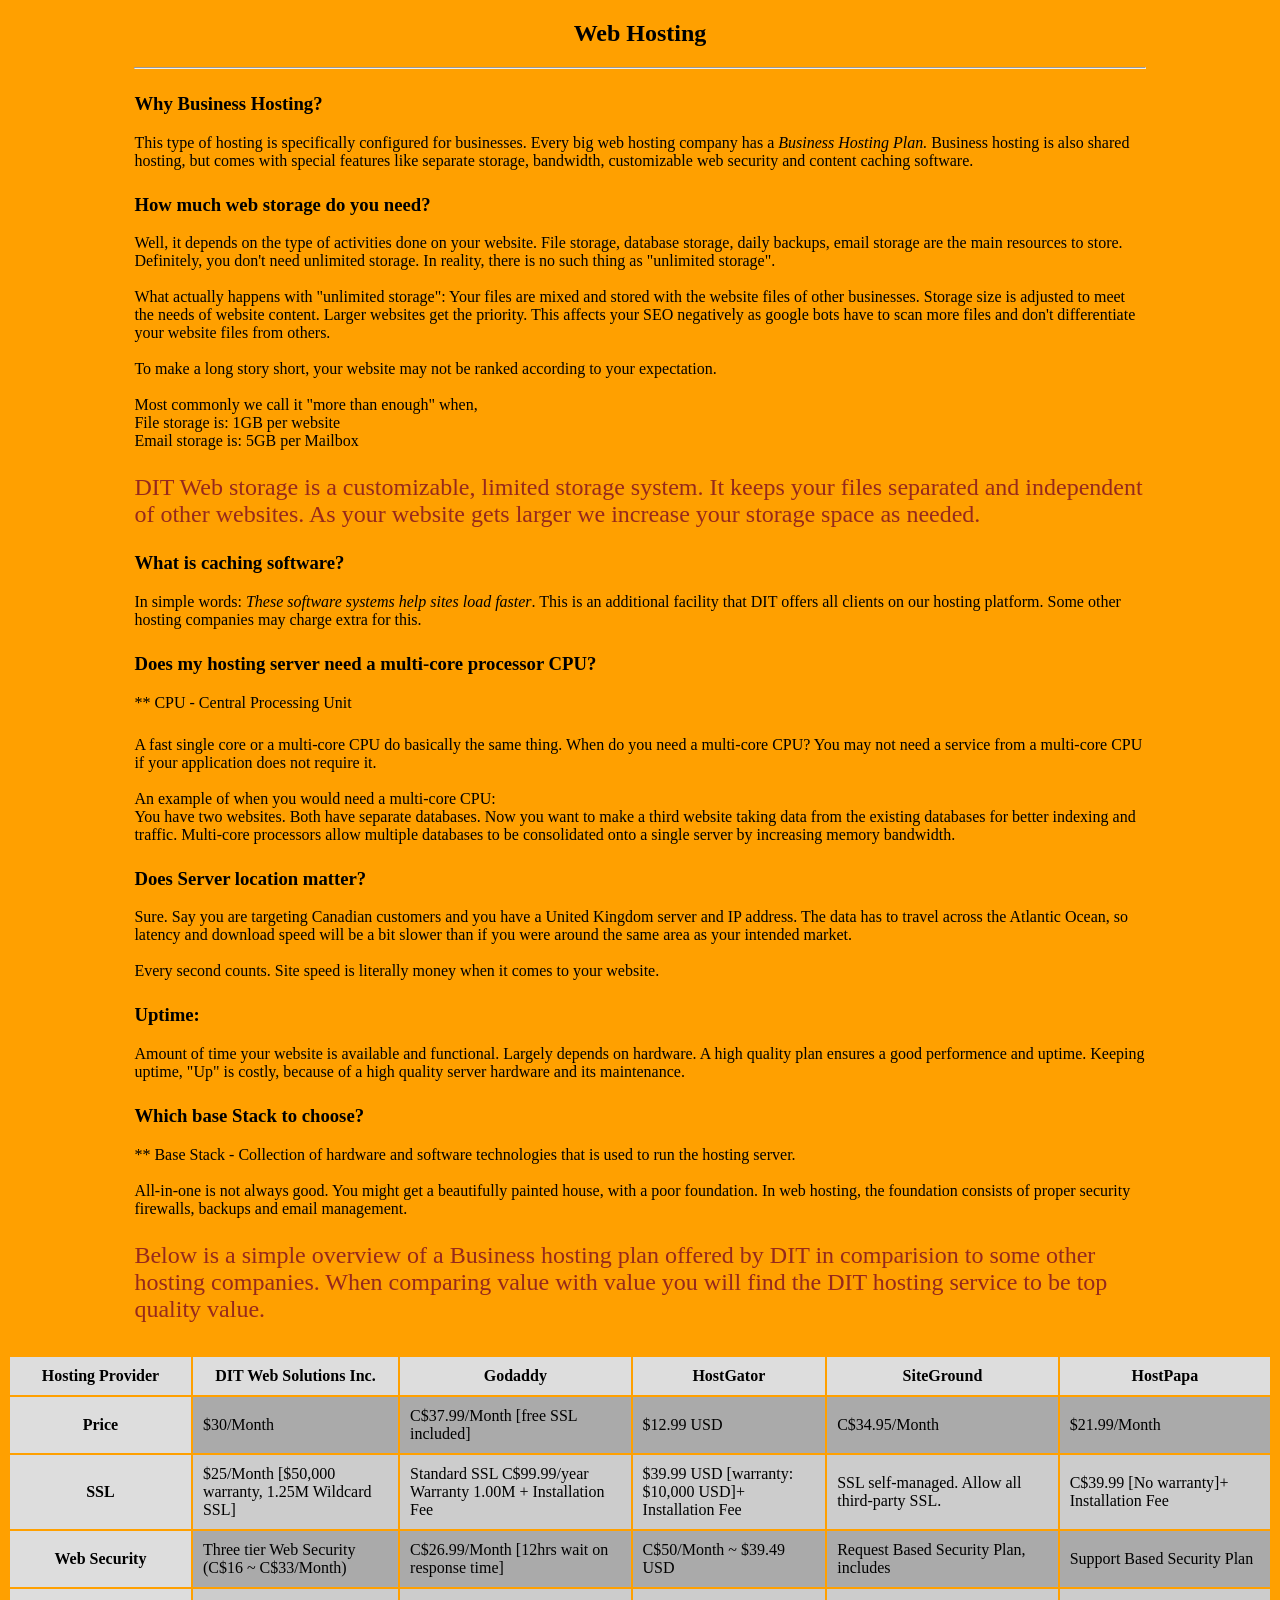
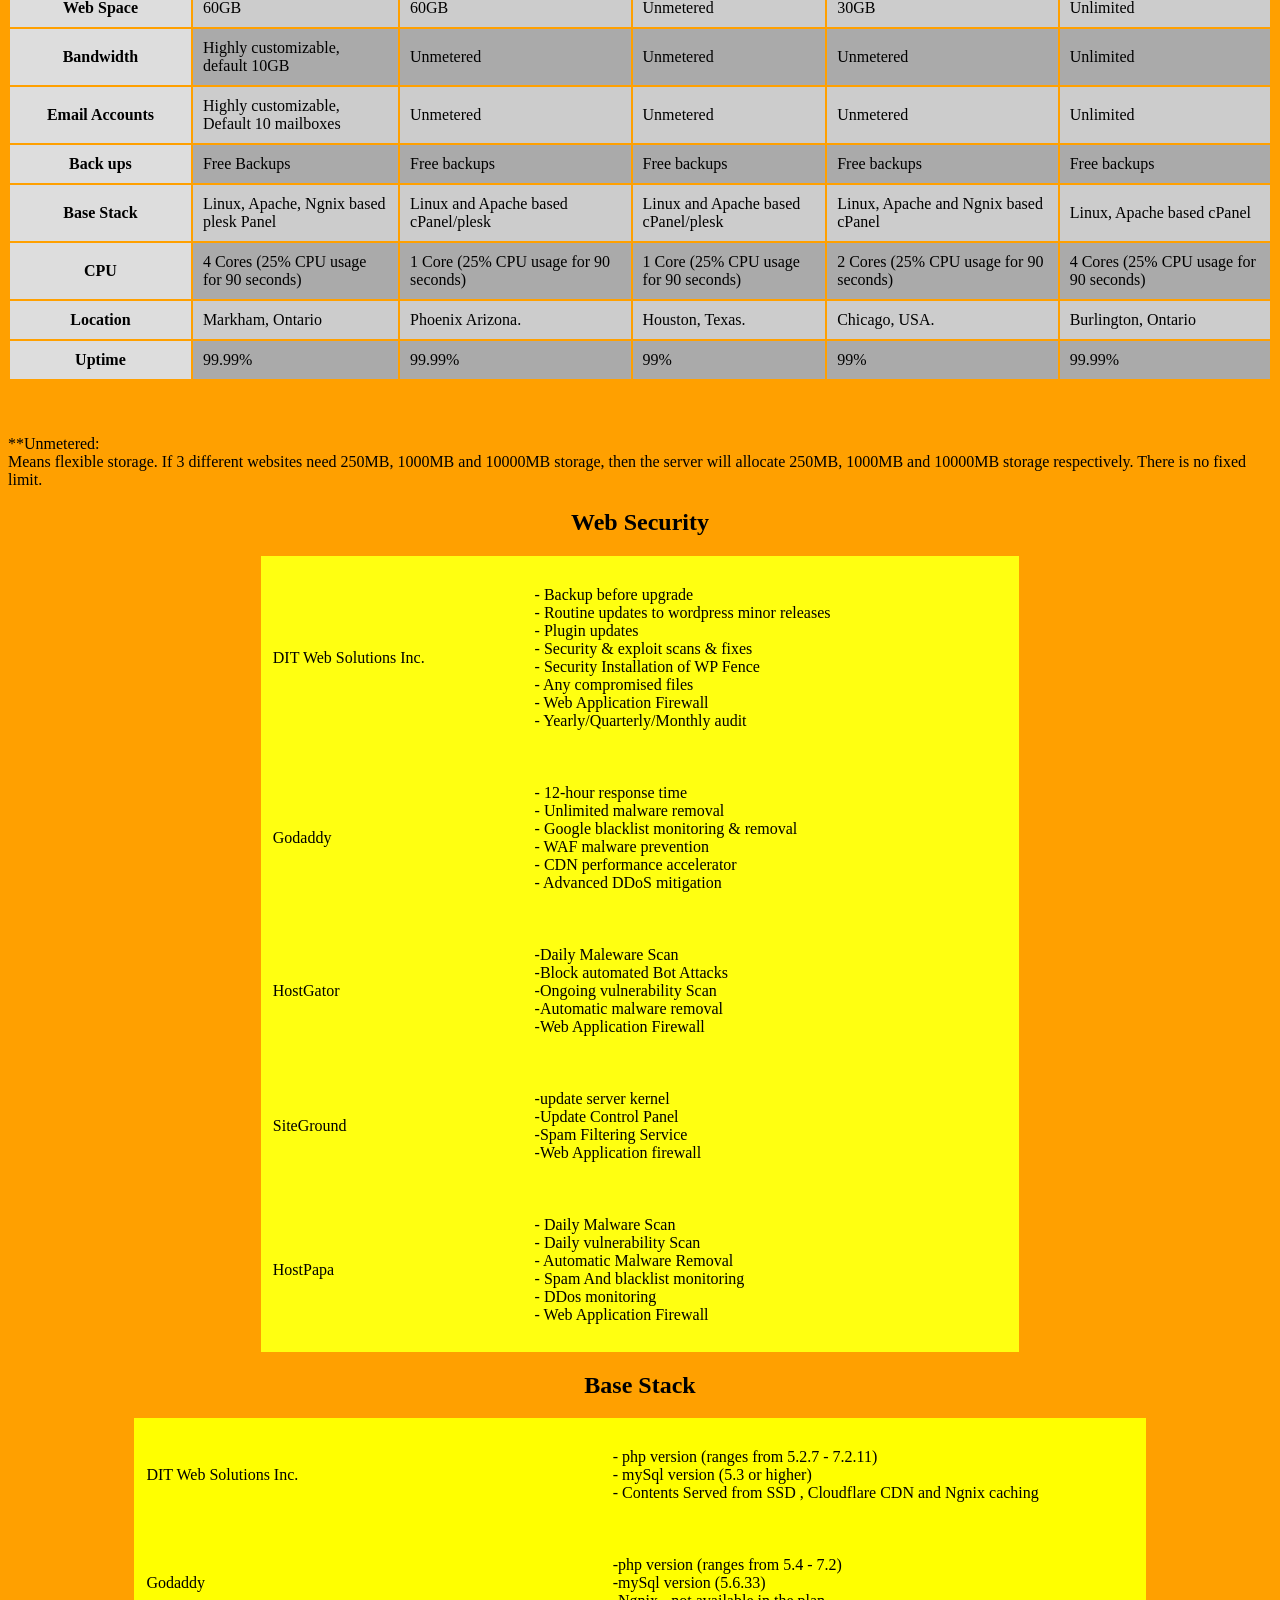
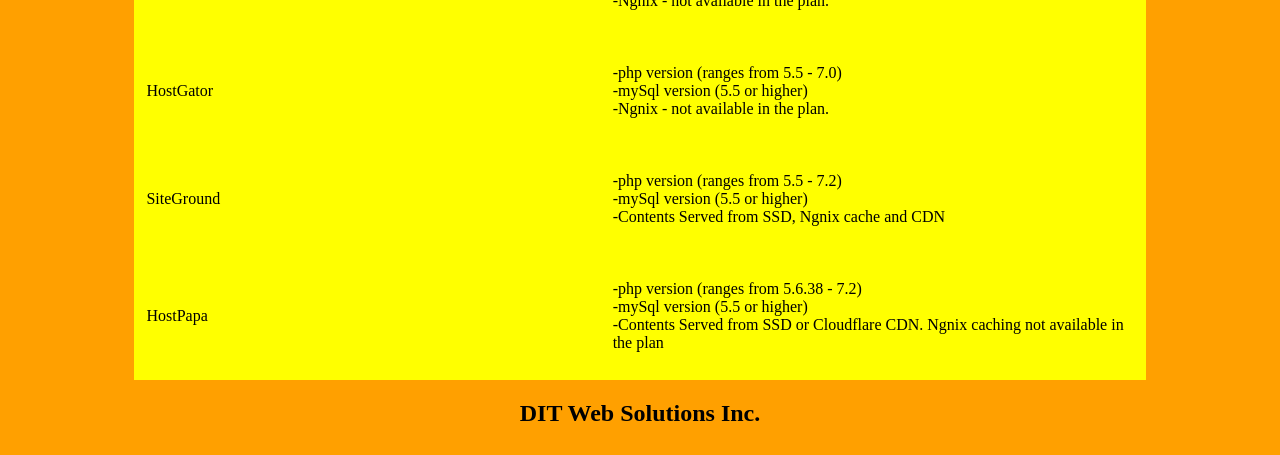
==== commit 74efb636: "Update index.html commited" ====
--- a/docs/index.html
+++ b/docs/index.html
@@ -232,8 +232,8 @@
       </tr>
     </table>
 
-	<p><br>**Unmetered:</br> Means flexible storage. If 3 different websites need 250MB, 1000MB and 10000MB storage, then the server will allocate 250MB, 
-	1000MB and 10000MB storage respectively. There is no fixed limit.</p>
+	<br><br><br>**Unmetered:</br> Means flexible storage. If 3 different websites need 250MB, 1000MB and 10000MB storage, then the server will allocate 250MB, 
+	1000MB and 10000MB storage respectively. There is no fixed limit.
 
     <table class="table-bottom-1">
       <tr>
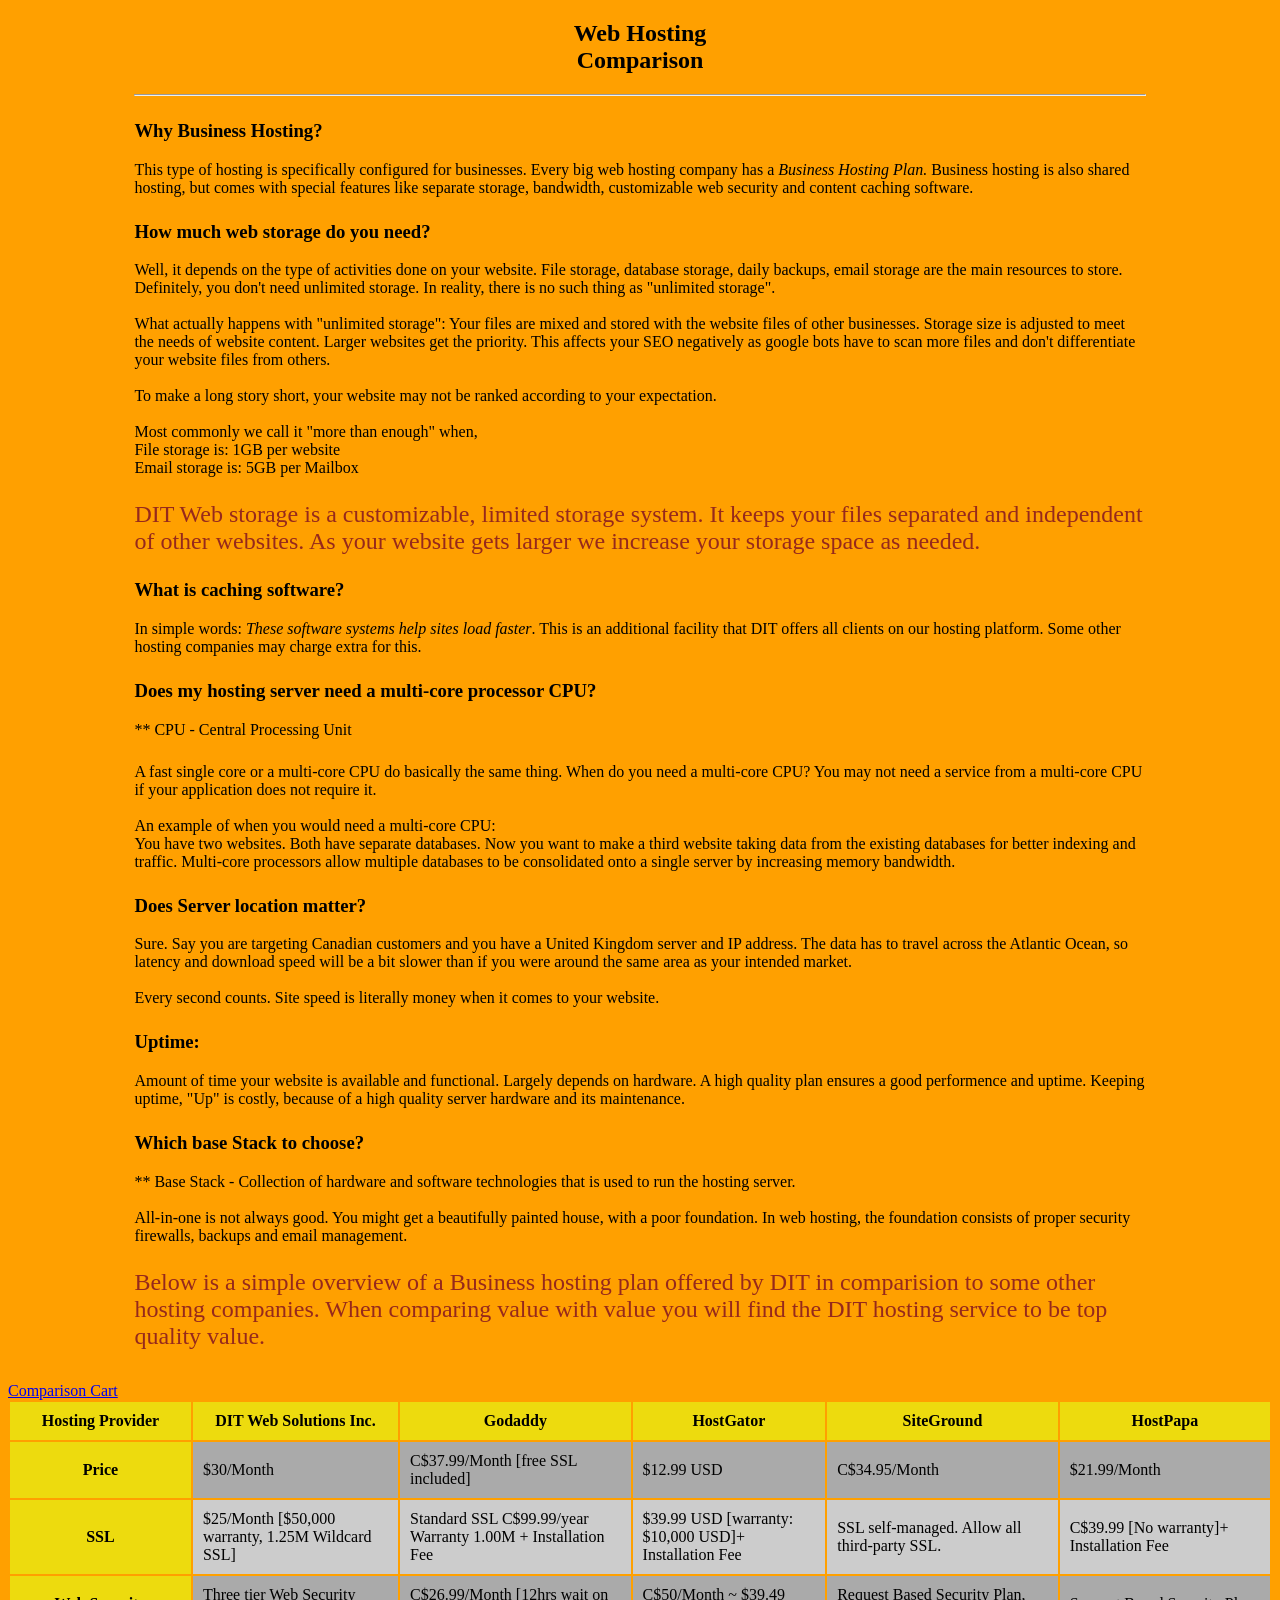
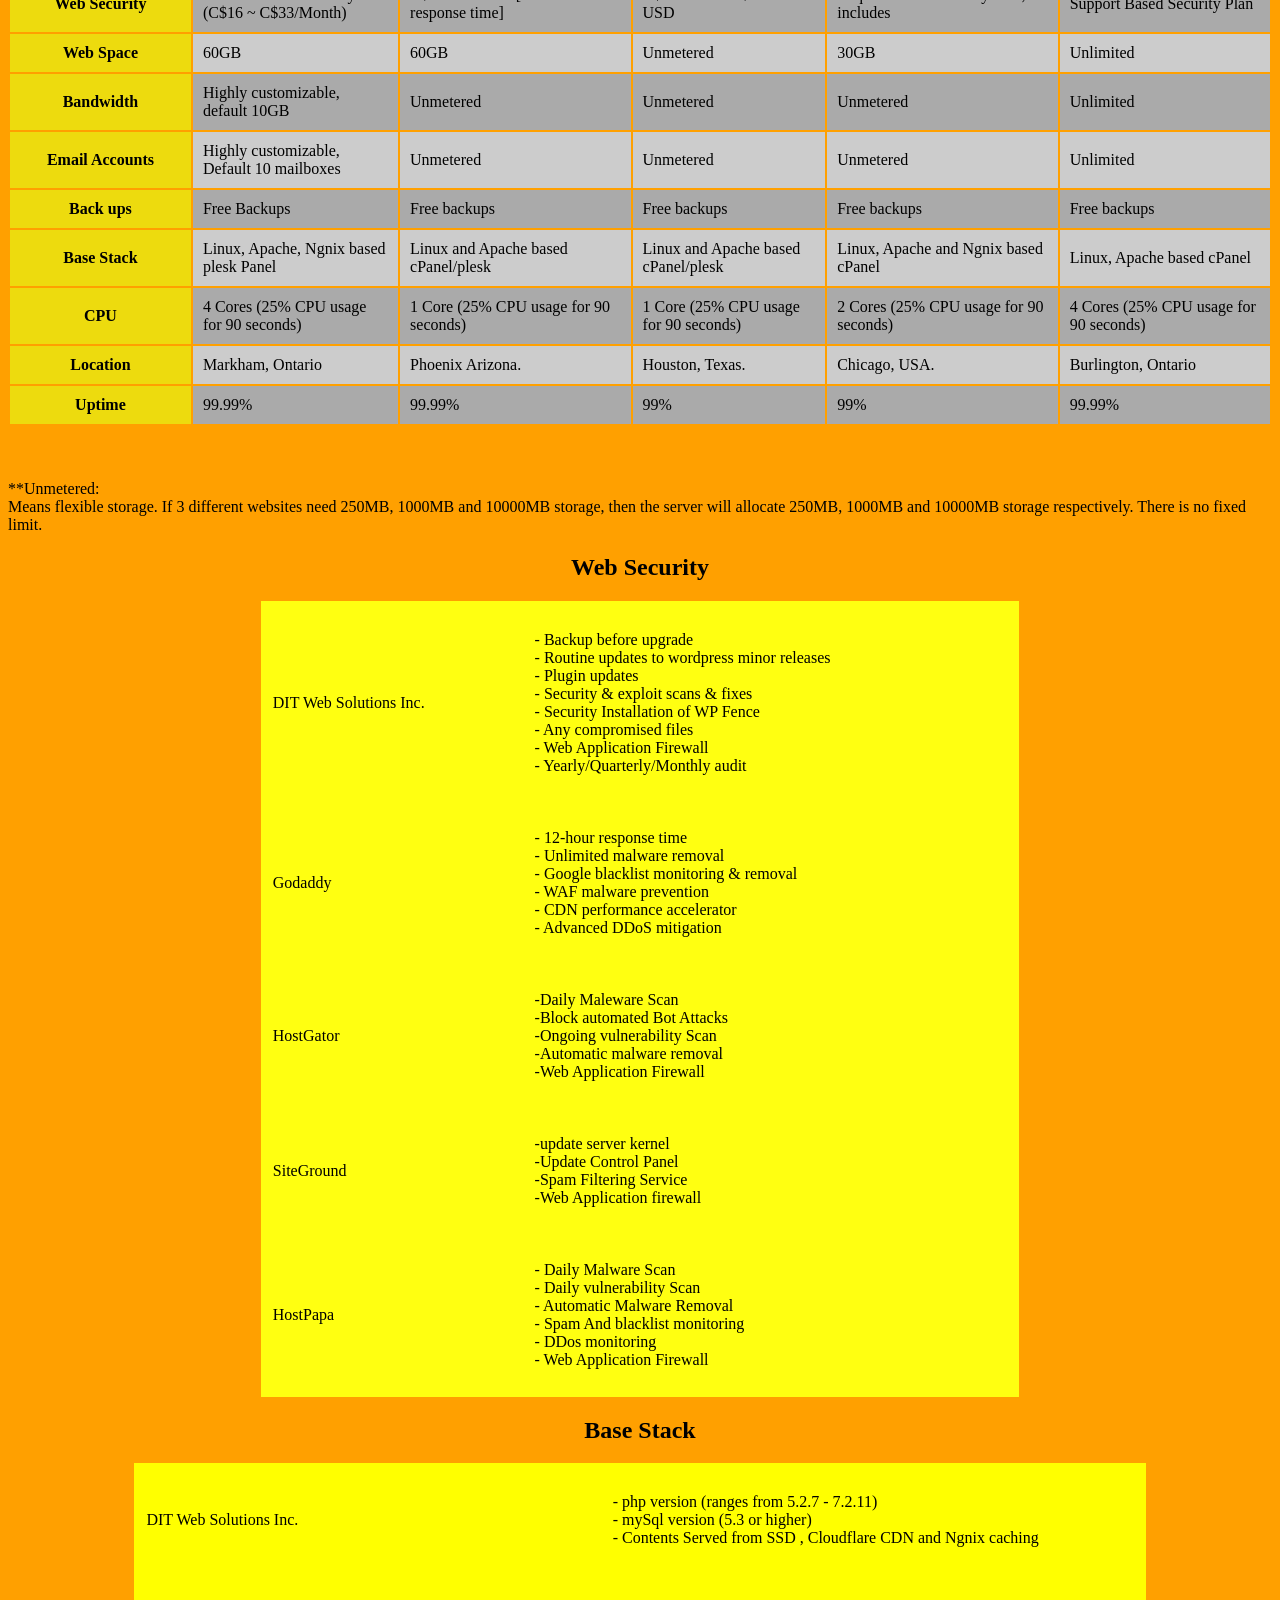
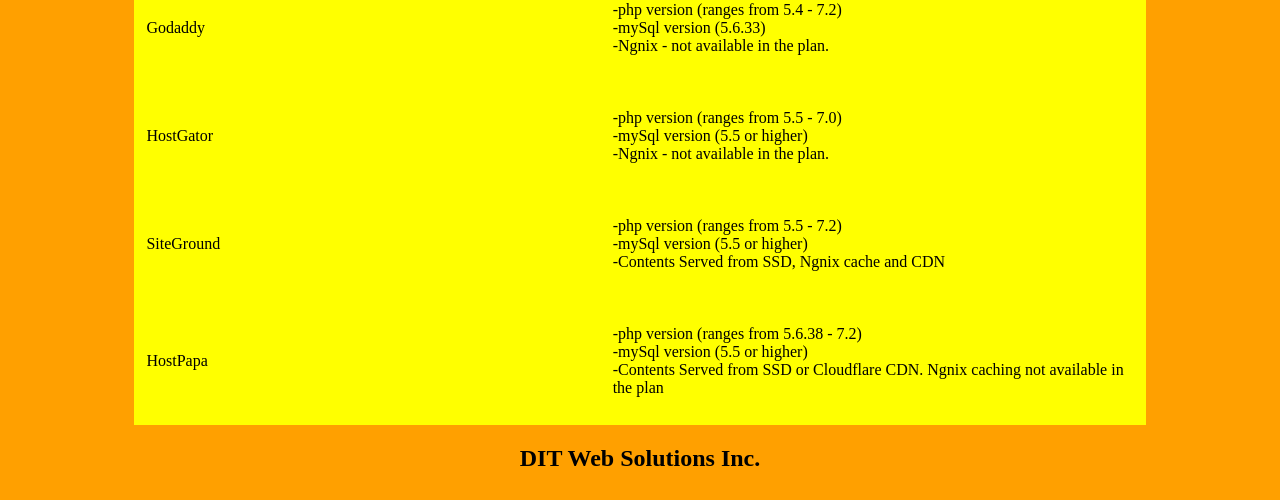
==== commit afce2725: "Update index.html link added" ====
--- a/docs/index.html
+++ b/docs/index.html
@@ -41,7 +41,7 @@
       }
       th{
         width: 50px;
-        background-color: #ddd;
+        background-color: #EDDB0E;
         padding: 10px;
       }
        .odd > td{
@@ -62,7 +62,7 @@
   <body>
     <div class="explain">
       <h2>
-        Web Hosting
+	      <div>Web Hosting</div><div id="compare">Comparison</div>
       </h2>
       <hr>
       <p> <h3> Why Business Hosting?</h3> This type of hosting is specifically configured for businesses. Every big web hosting company has a <i>Business Hosting Plan. </i>
@@ -133,6 +133,7 @@
 		top quality value.
       </p>
     </div>
+<div><a href="#compare">Comparison Cart</a></div>
     <table>
       <tr>
         <th>Hosting Provider</th>
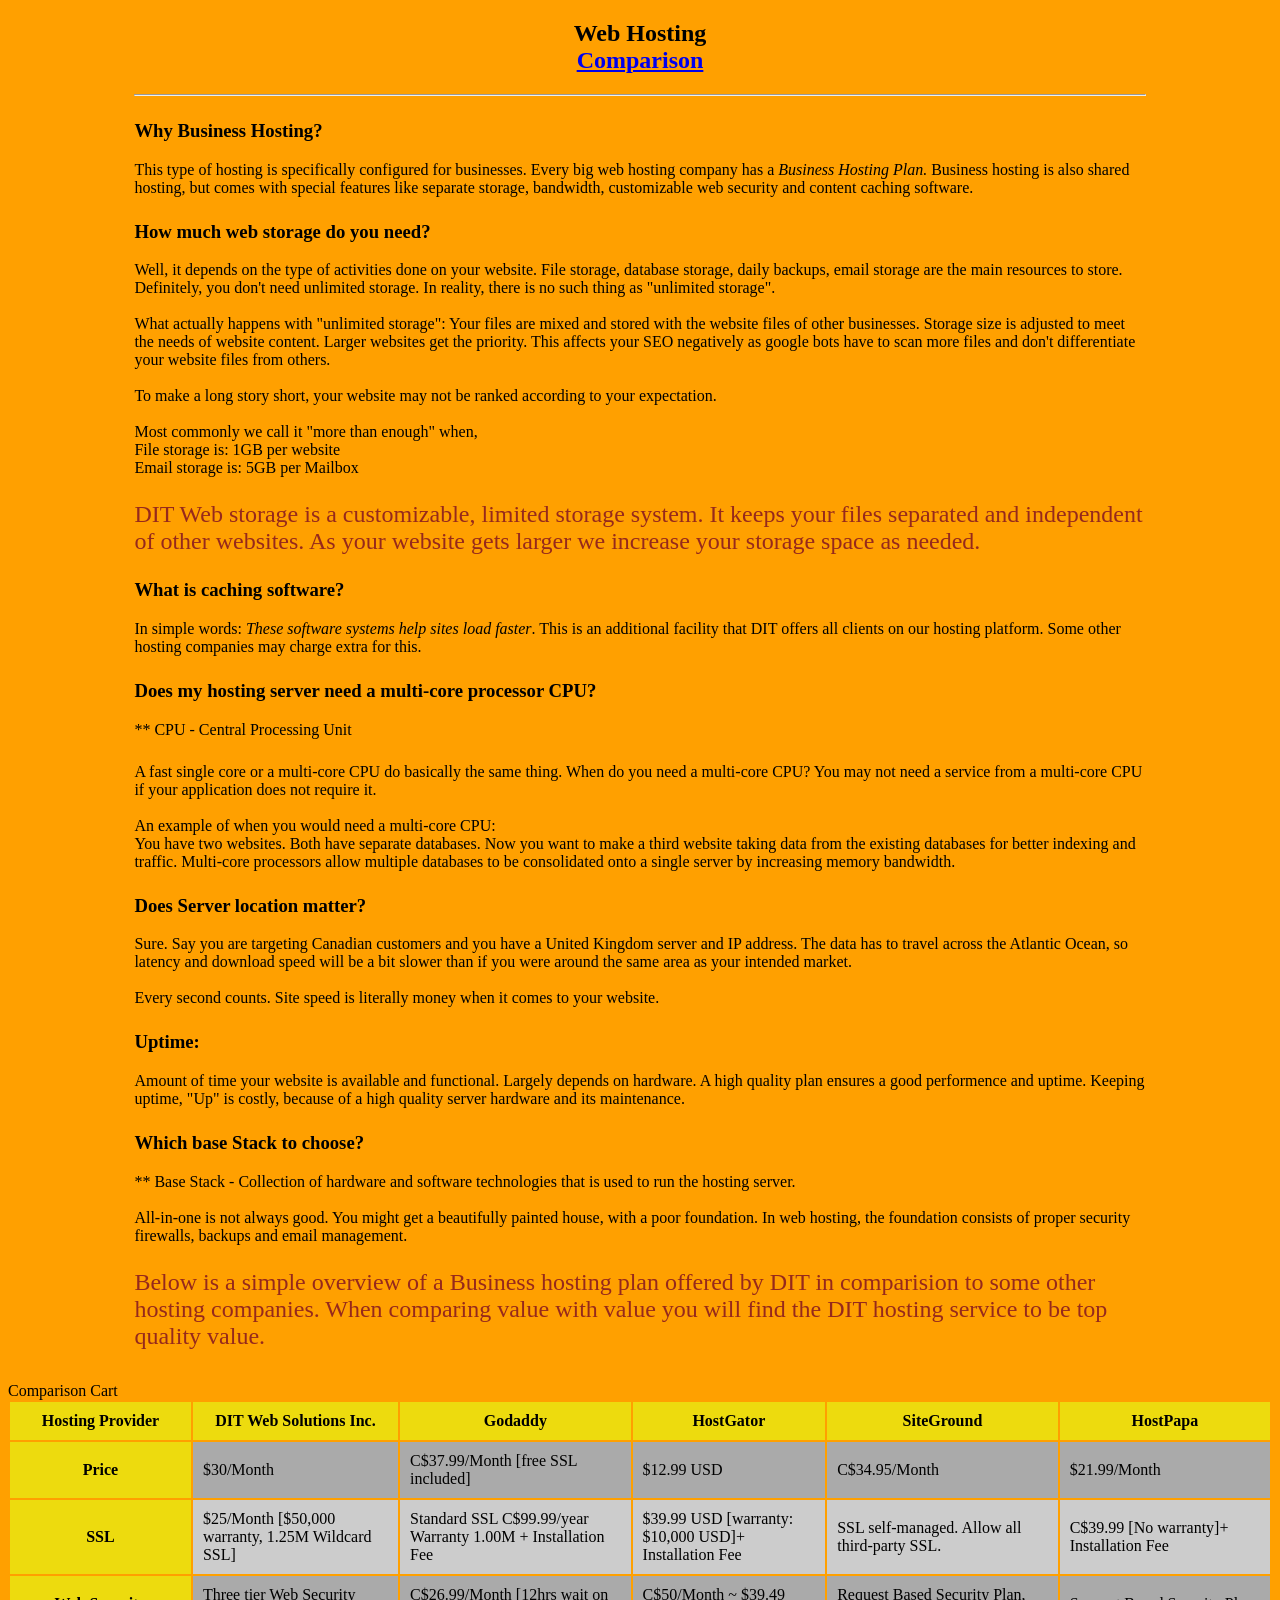
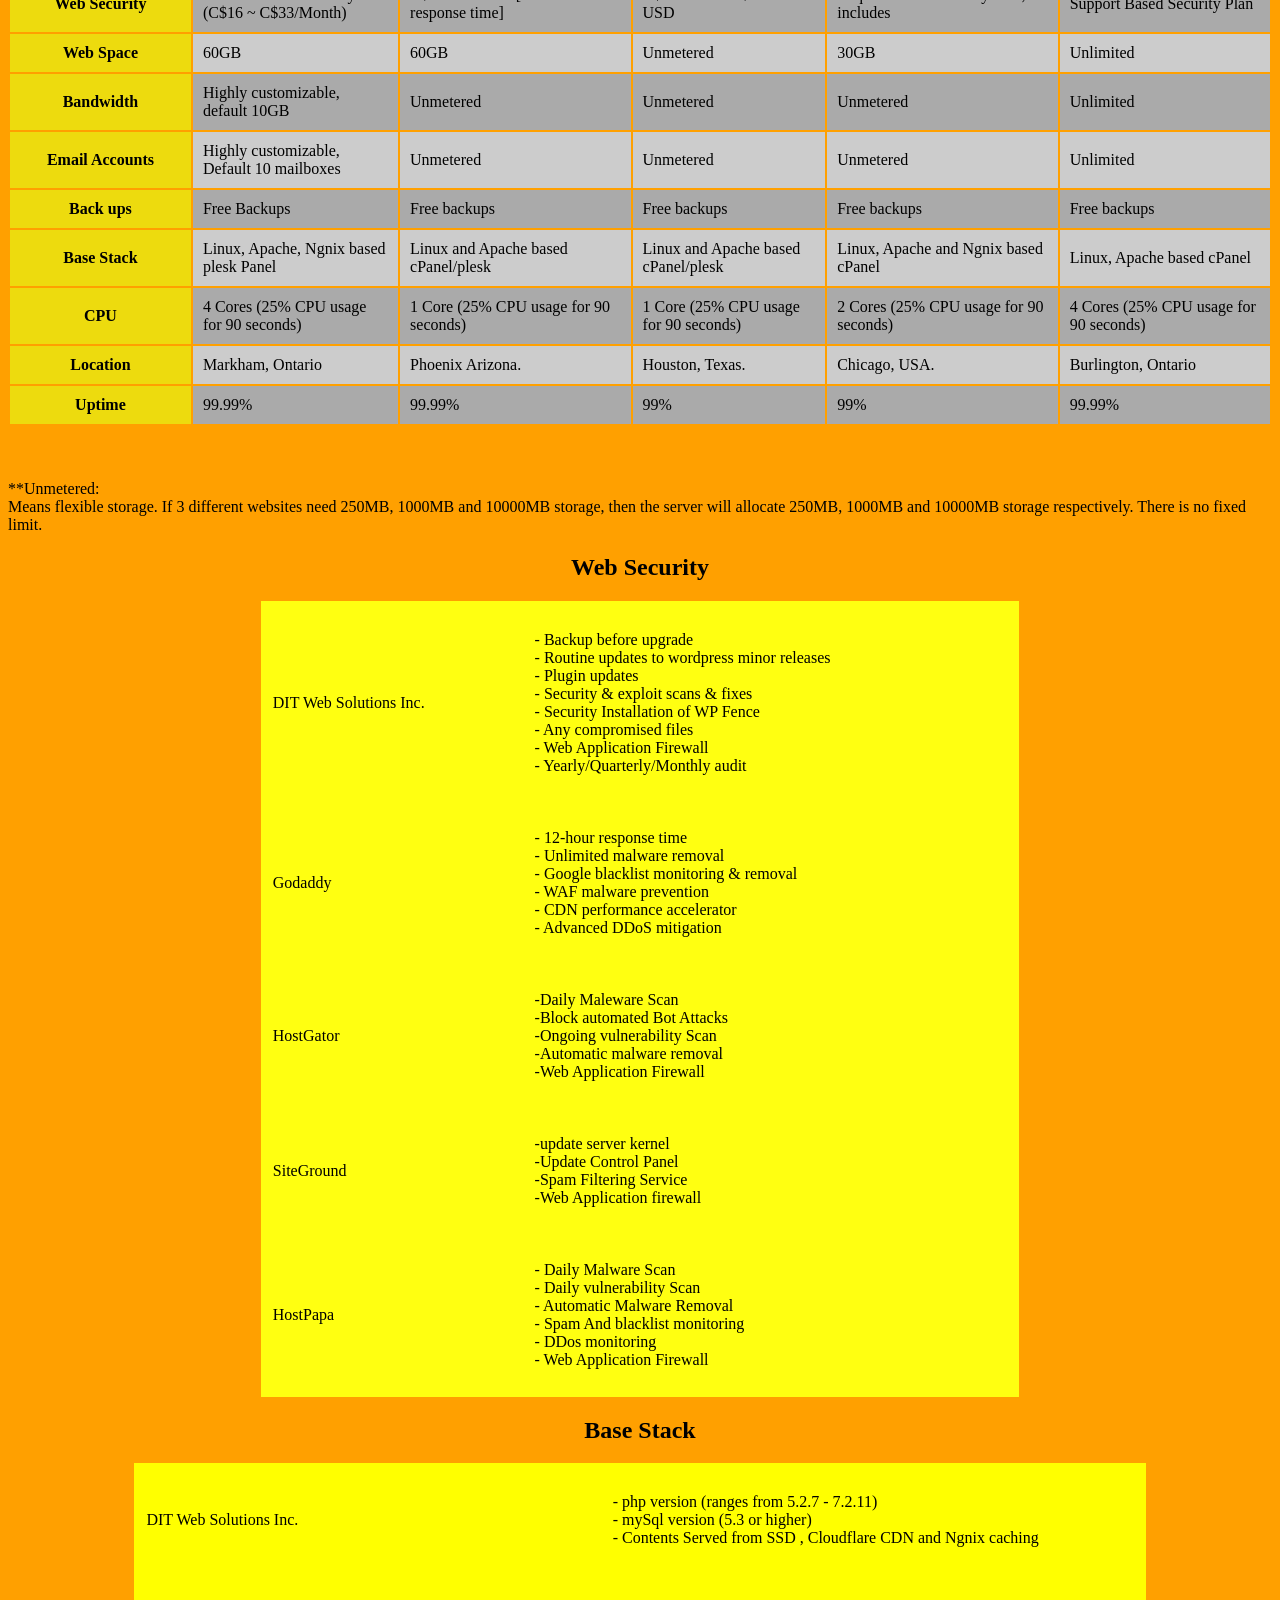
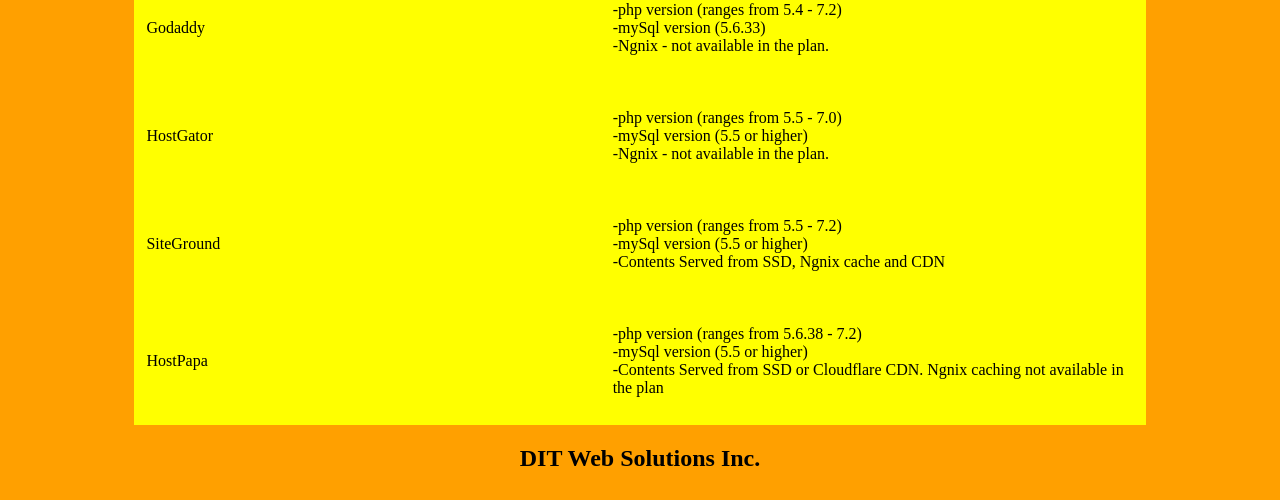
==== commit 4f4828d6: "Update index.html save" ====
--- a/docs/index.html
+++ b/docs/index.html
@@ -62,7 +62,7 @@
   <body>
     <div class="explain">
       <h2>
-	      <div>Web Hosting</div><div id="compare">Comparison</div>
+	      <div>Web Hosting</div><div ><a href="#compare">Comparison</a></div>
       </h2>
       <hr>
       <p> <h3> Why Business Hosting?</h3> This type of hosting is specifically configured for businesses. Every big web hosting company has a <i>Business Hosting Plan. </i>
@@ -133,7 +133,7 @@
 		top quality value.
       </p>
     </div>
-<div><a href="#compare">Comparison Cart</a></div>
+<div><a id="compare">Comparison Cart</a></div>
     <table>
       <tr>
         <th>Hosting Provider</th>
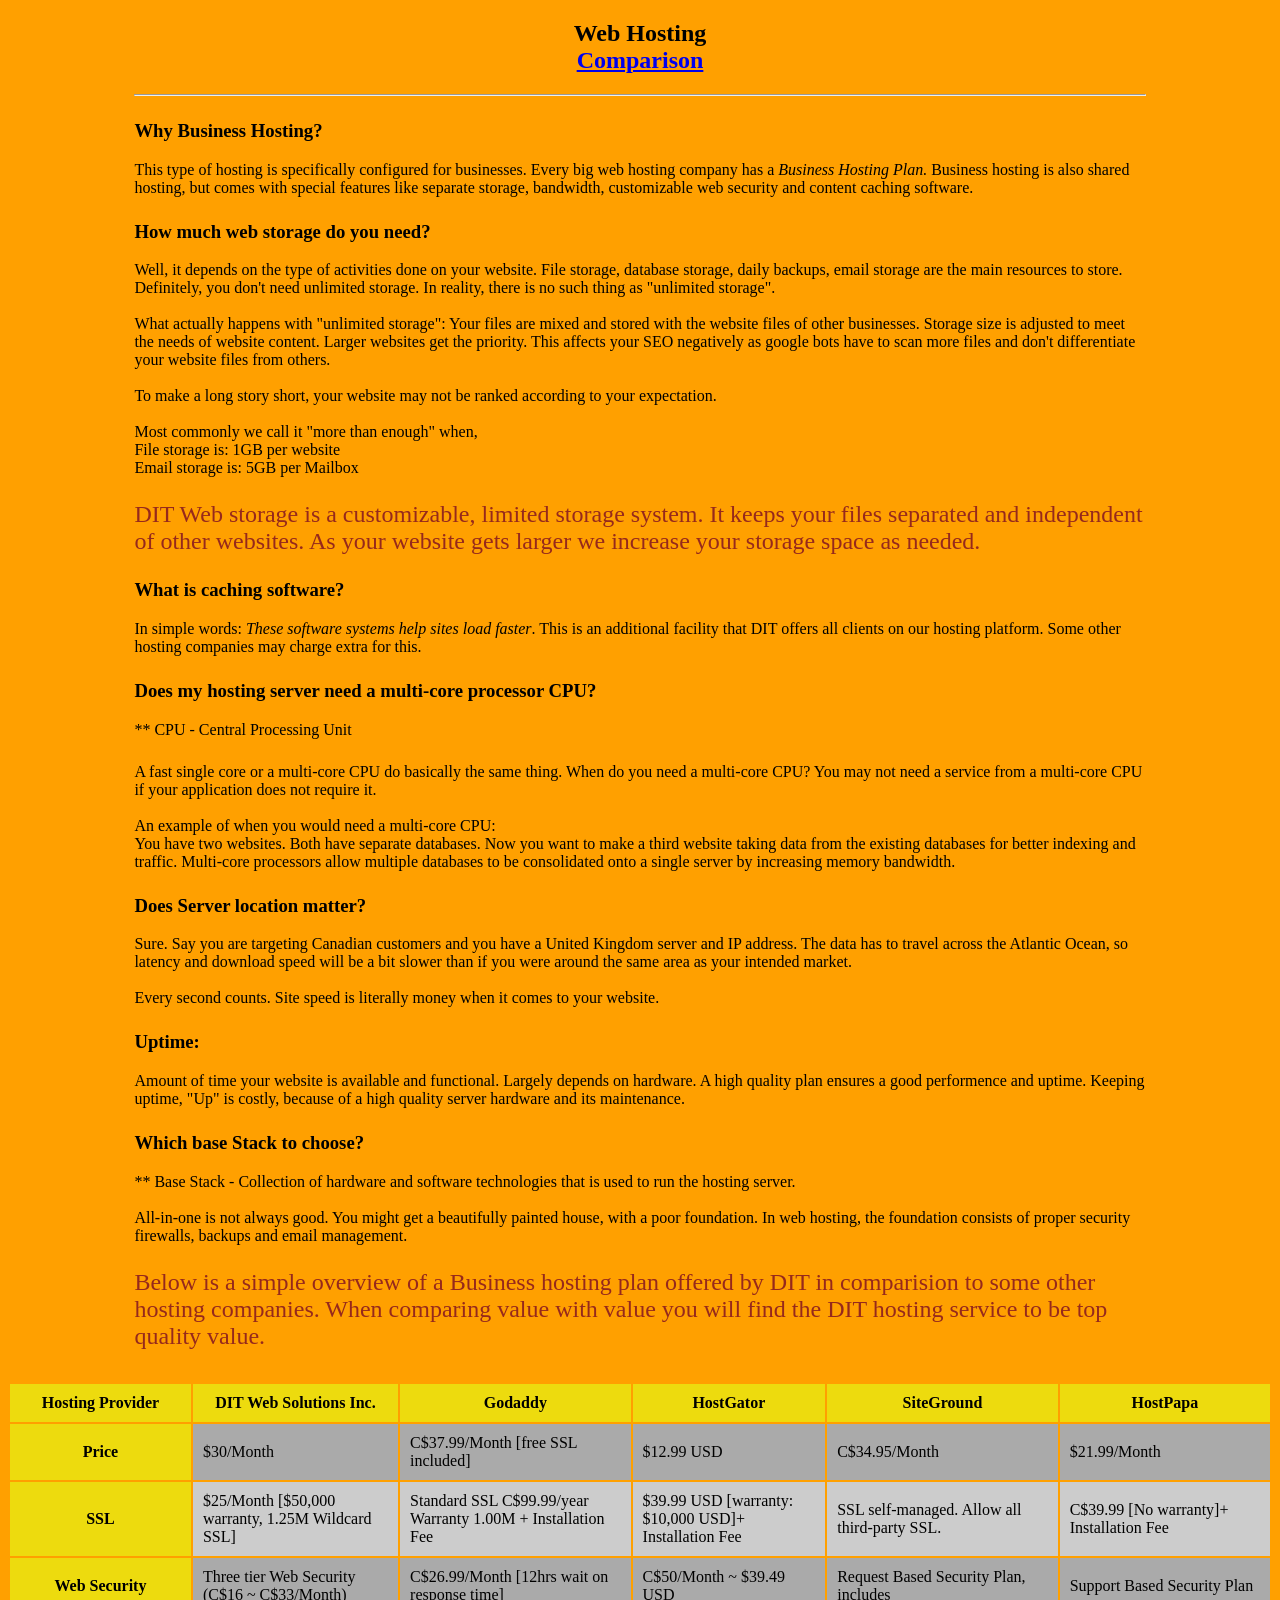
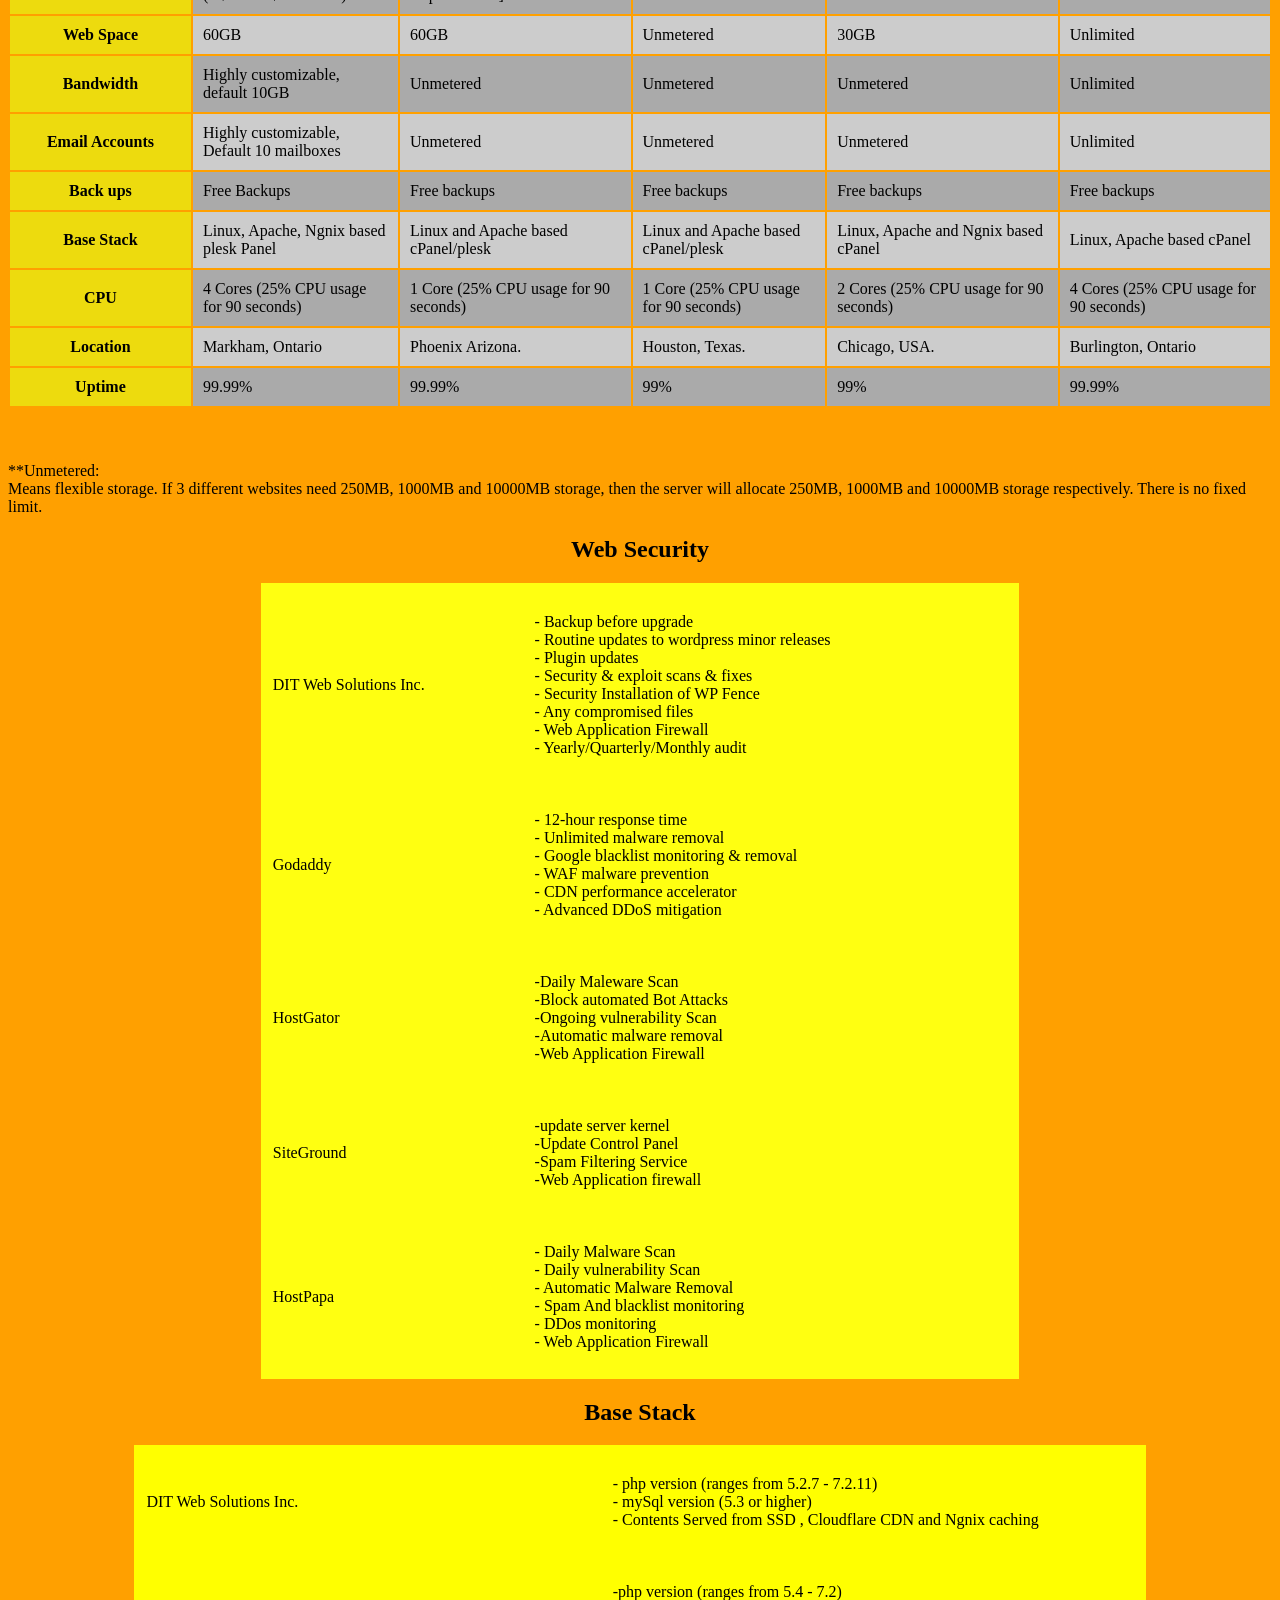
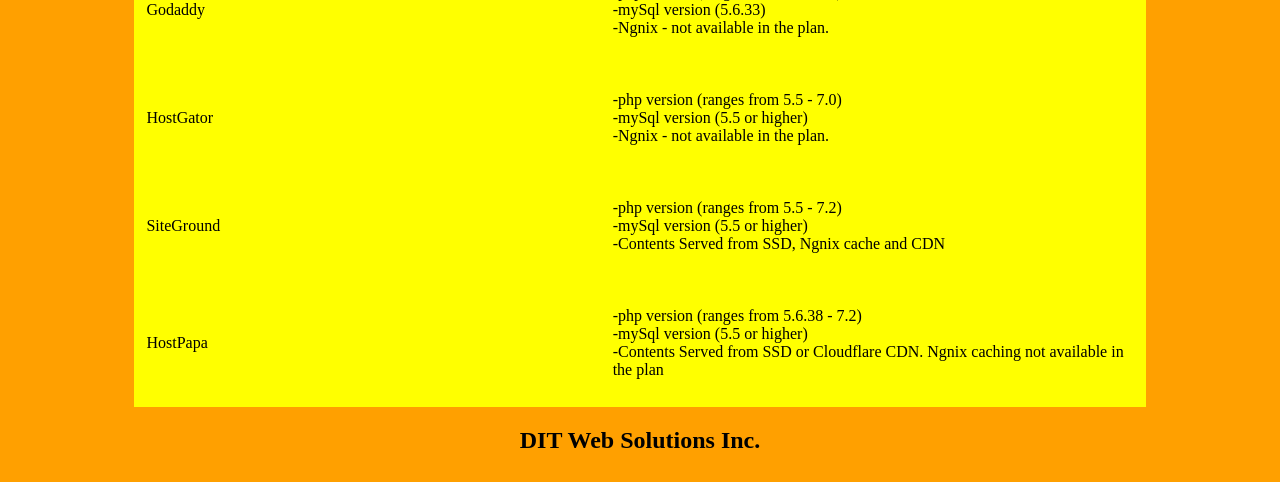
==== commit 3577af4b: "Update index.html ." ====
--- a/docs/index.html
+++ b/docs/index.html
@@ -133,7 +133,7 @@
 		top quality value.
       </p>
     </div>
-<div><a id="compare">Comparison Cart</a></div>
+<div><a id="compare"></a></div>
     <table>
       <tr>
         <th>Hosting Provider</th>
